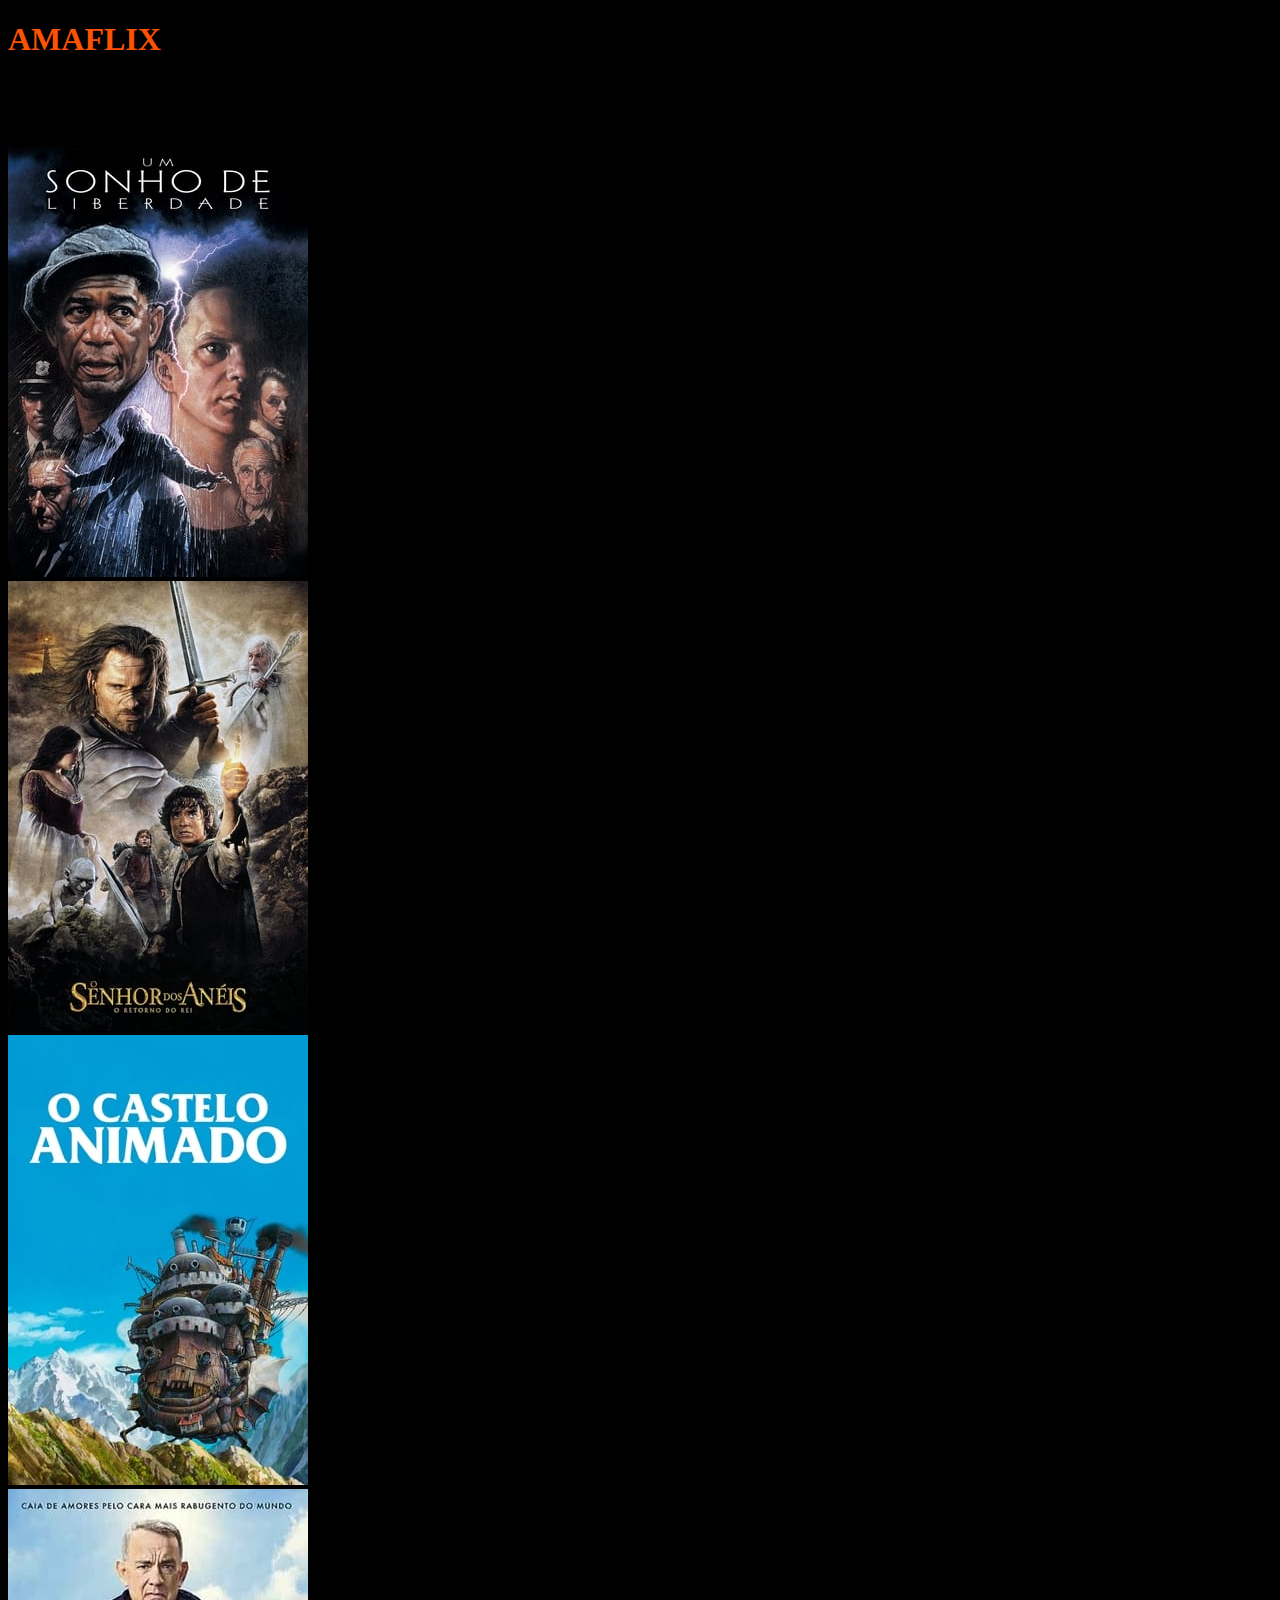
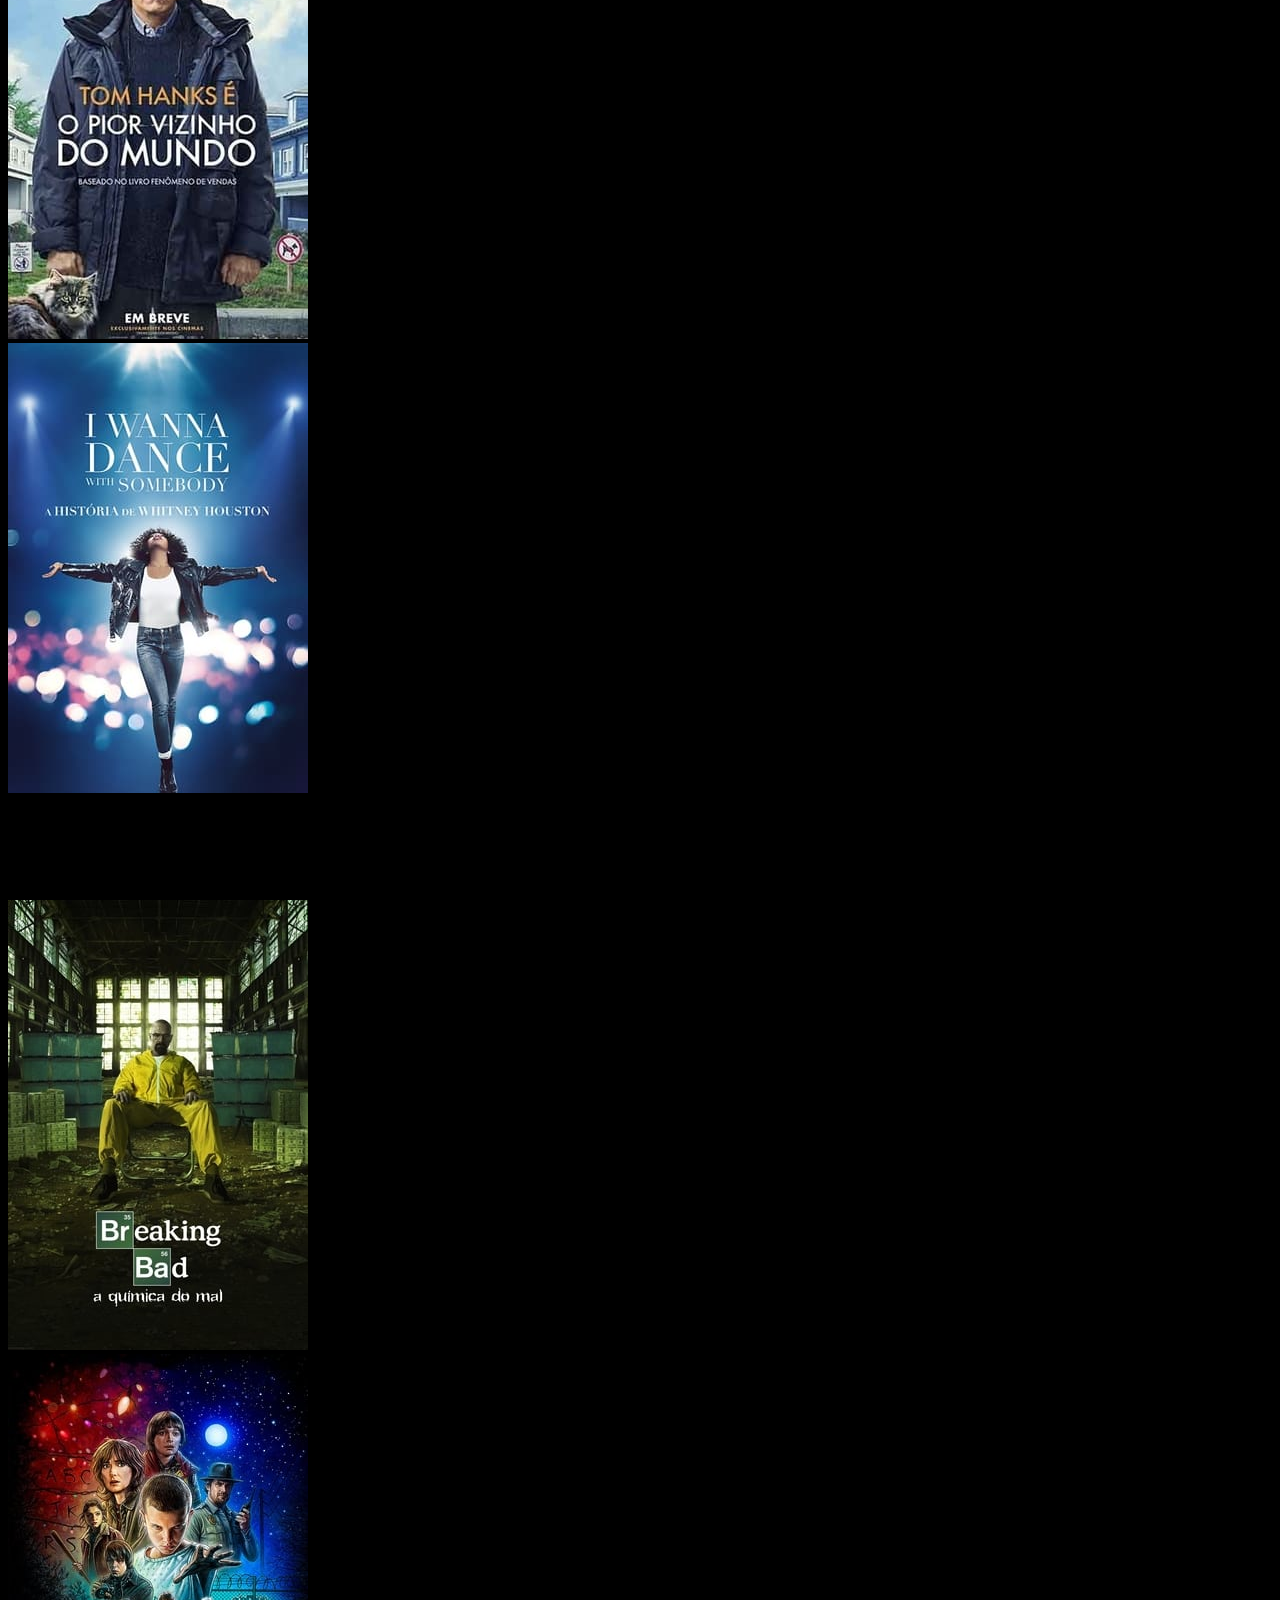
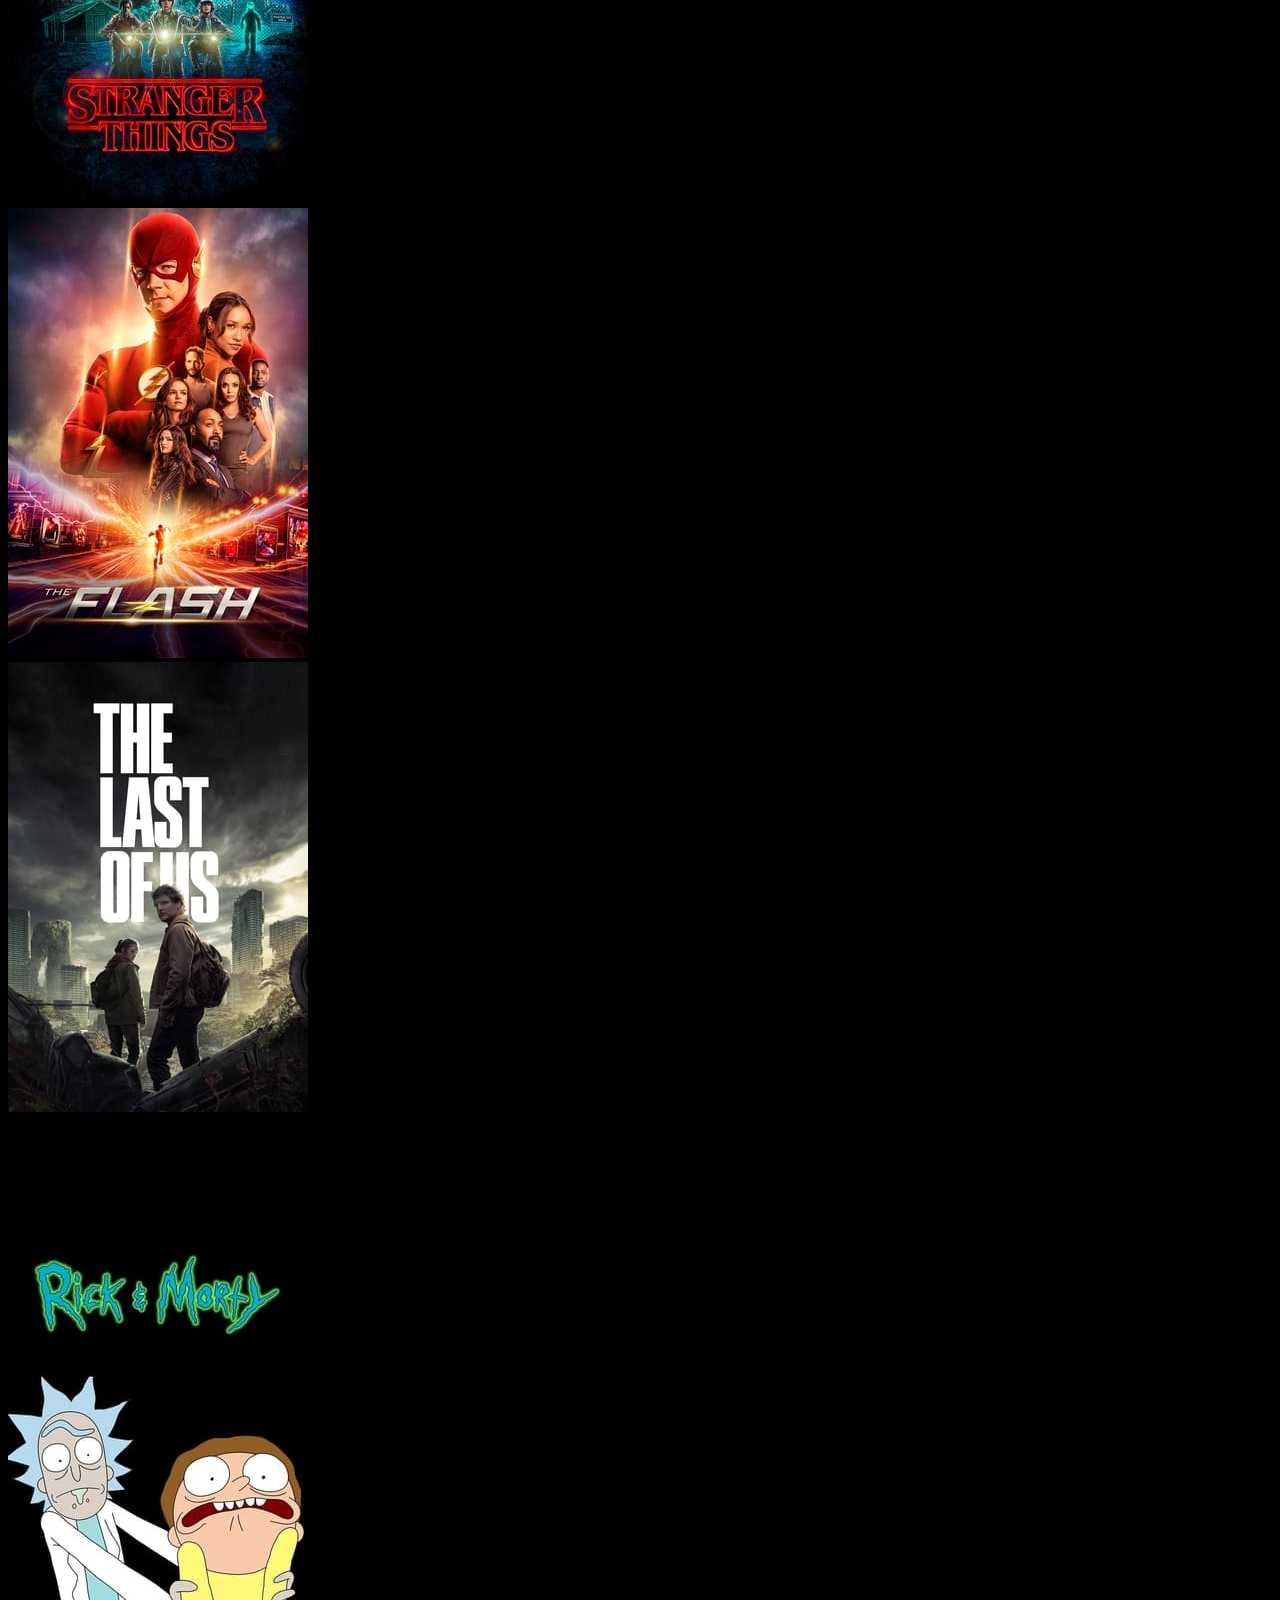
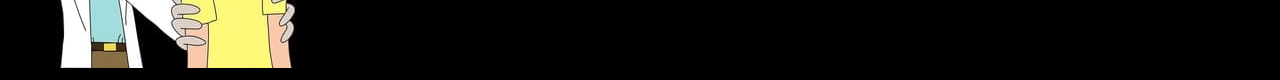
==== index.html @ 325dffdb "Começando a construção do site." ====
<!DOCTYPE html>
<html lang="pt-BR">
<head>
    <meta charset="UTF-8">
    <meta http-equiv="X-UA-Compatible" content="IE=edge">
    <meta name="viewport" content="width=device-width, initial-scale=1.0">
    <link href="https://cdn.jsdelivr.net/npm/bootstrap@5.3.0-alpha1/dist/css/bootstrap.min.css" rel="stylesheet" integrity="sha384-GLhlTQ8iRABdZLl6O3oVMWSktQOp6b7In1Zl3/Jr59b6EGGoI1aFkw7cmDA6j6gD" crossorigin="anonymous">
   <link rel="stylesheet" href="style.css">
    <title>Amaflix</title>
</head>
<body>

 <div class="none text-center">
    <h1>AMAFLIX</h1>
 </div>

 <div class="container bg-info">
    <h2>FILMES</h2>
 </div>

 <div class="container">
    <div class="row">
        <div class="col">
            <img src="imagem/umX3lBhHoTV7Lsci140Yr8VpXyN.jpg" class="img-fluid" alt="...">
        </div>
        <div class="col">
            <img src="imagem/izPNMzffsgZUvlbiYlPxjFr3TAa.jpg" class="img-fluid" alt="...">
        </div>
        <div class="col">
            <img src="imagem/1hTfaEWktMJPxCk5nZNtK7F86C9.jpg" class ="img-fluid" alt="...">
        </div>

        <div class="col">
            <img src="imagem/g2lZkaiP3OA3L3n0KU98wCQfsTe.jpg" class ="img-fluid" alt="...">
        </div>

        <div class="col">
            <img src="imagem/vkOVROMEixrM87hMtopn3JD92Uv.jpg" class ="img-fluid" alt="...">
        </div>

    </div>
 </div>
   
      <br><br>

    <div class="container bg-info">
         <h2>SÉRIES</h2>
 </div>
       
    
       <div class="container">

               <div class="row">
                <div class="col">
                    <img src="imagem/30erzlzIOtOK3k3T3BAl1GiVMP1.jpg" class="img-fluid" alt="...">
                </div>

                <div class="col">
                    <img src="imagem/oqkld2D0qcnSNRm15rYV2883JE3.jpg" class="img-fluid" alt="...">
                </div>  
                
                <div class="col">
                    <img src="imagem/rg8N7x27Ef6PvlIiioLStf9ZaIO.jpg" class="img-fluid" alt="...">
                </div> 

                <div class="col">
                    <img src="imagem/uKvVjHNqB5VmOrdxqAt2F7J78ED.jpg" class="img-fluid" alt="...">
                </div> 
        
       </div>


       <br><br>

       <div class="container bg-info">
            <h2>DESENHOS</h2>
    </div>
          
       
          <div class="container">
   
                  <div class="row">
                   <div class="col">
                       <img src="imagem/9OAC2sOt38Ni5NNu9tVXLcrAUyh.jpg" class="img-fluid" alt="...">
                   </div>
           
          </div>
</body>
</html>
---- style.css ----
body{background-color: black;
}
h1{
    color: #fc5203;
}
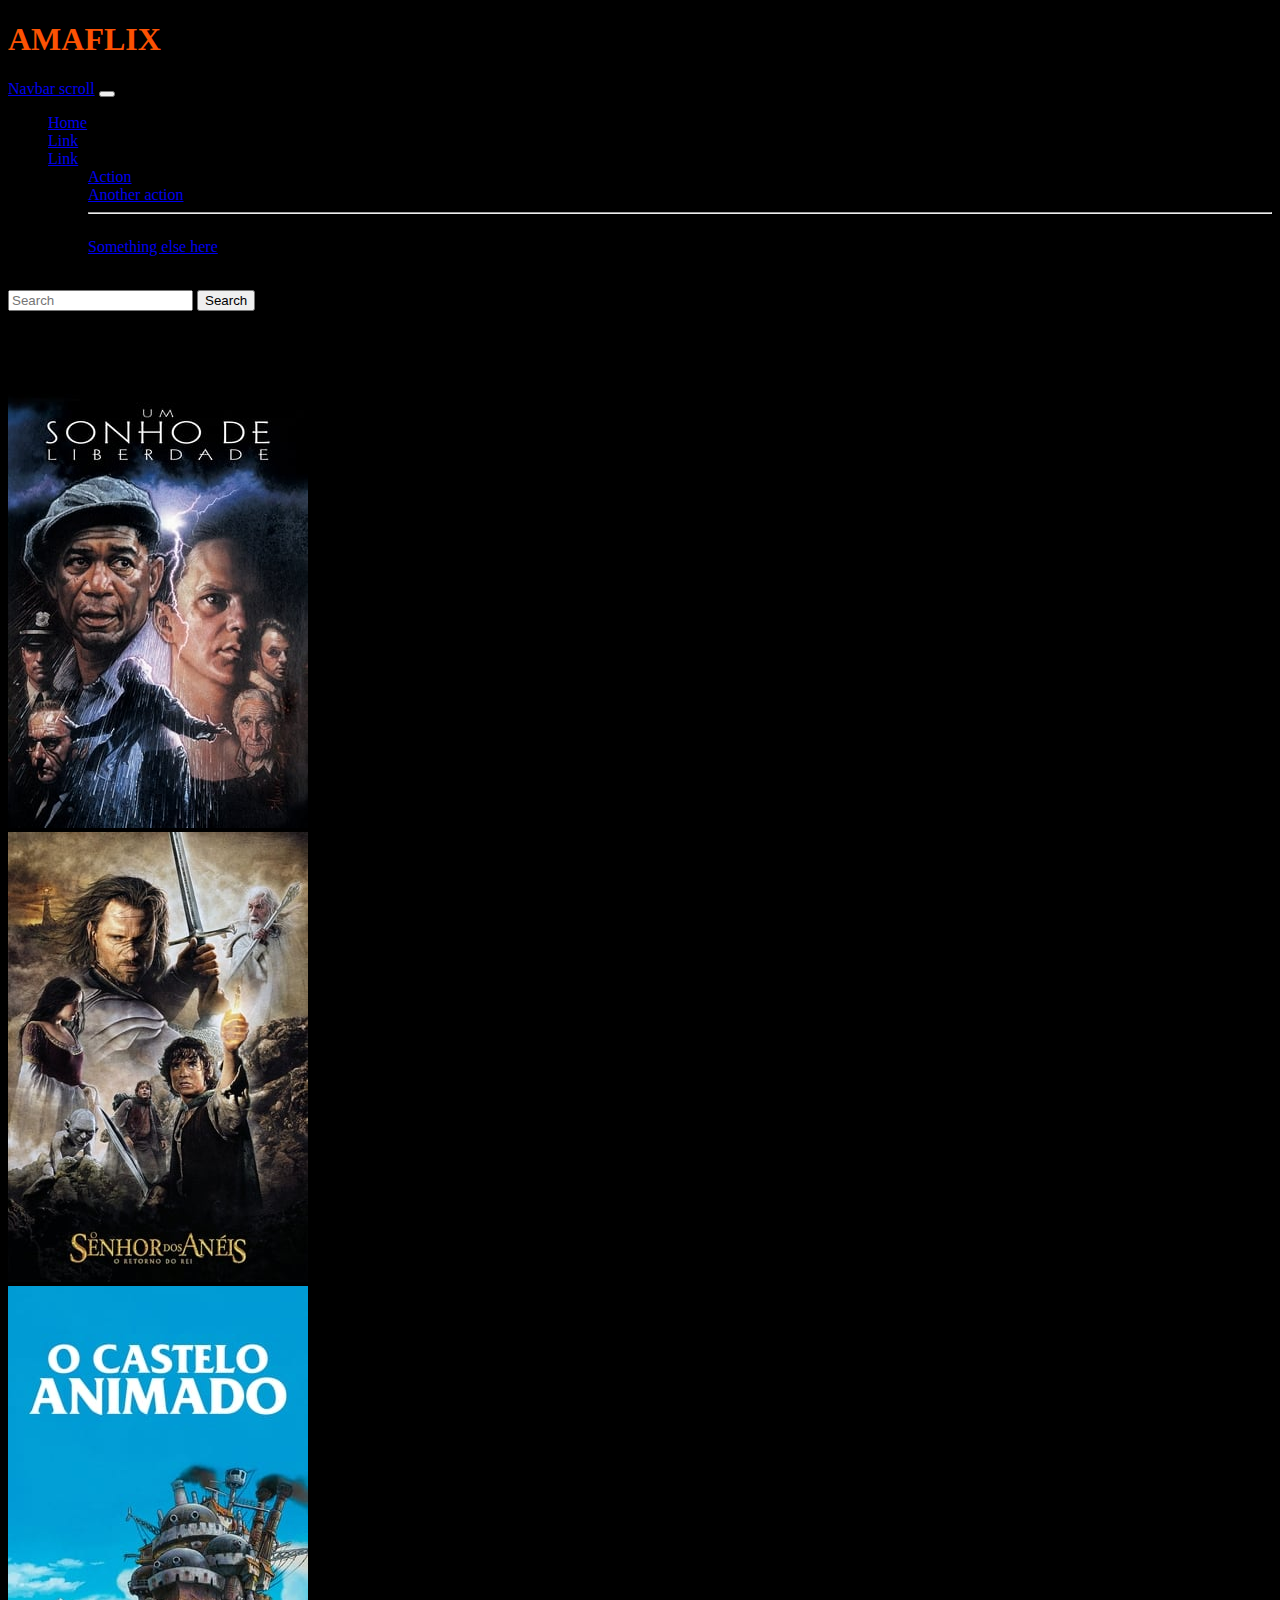
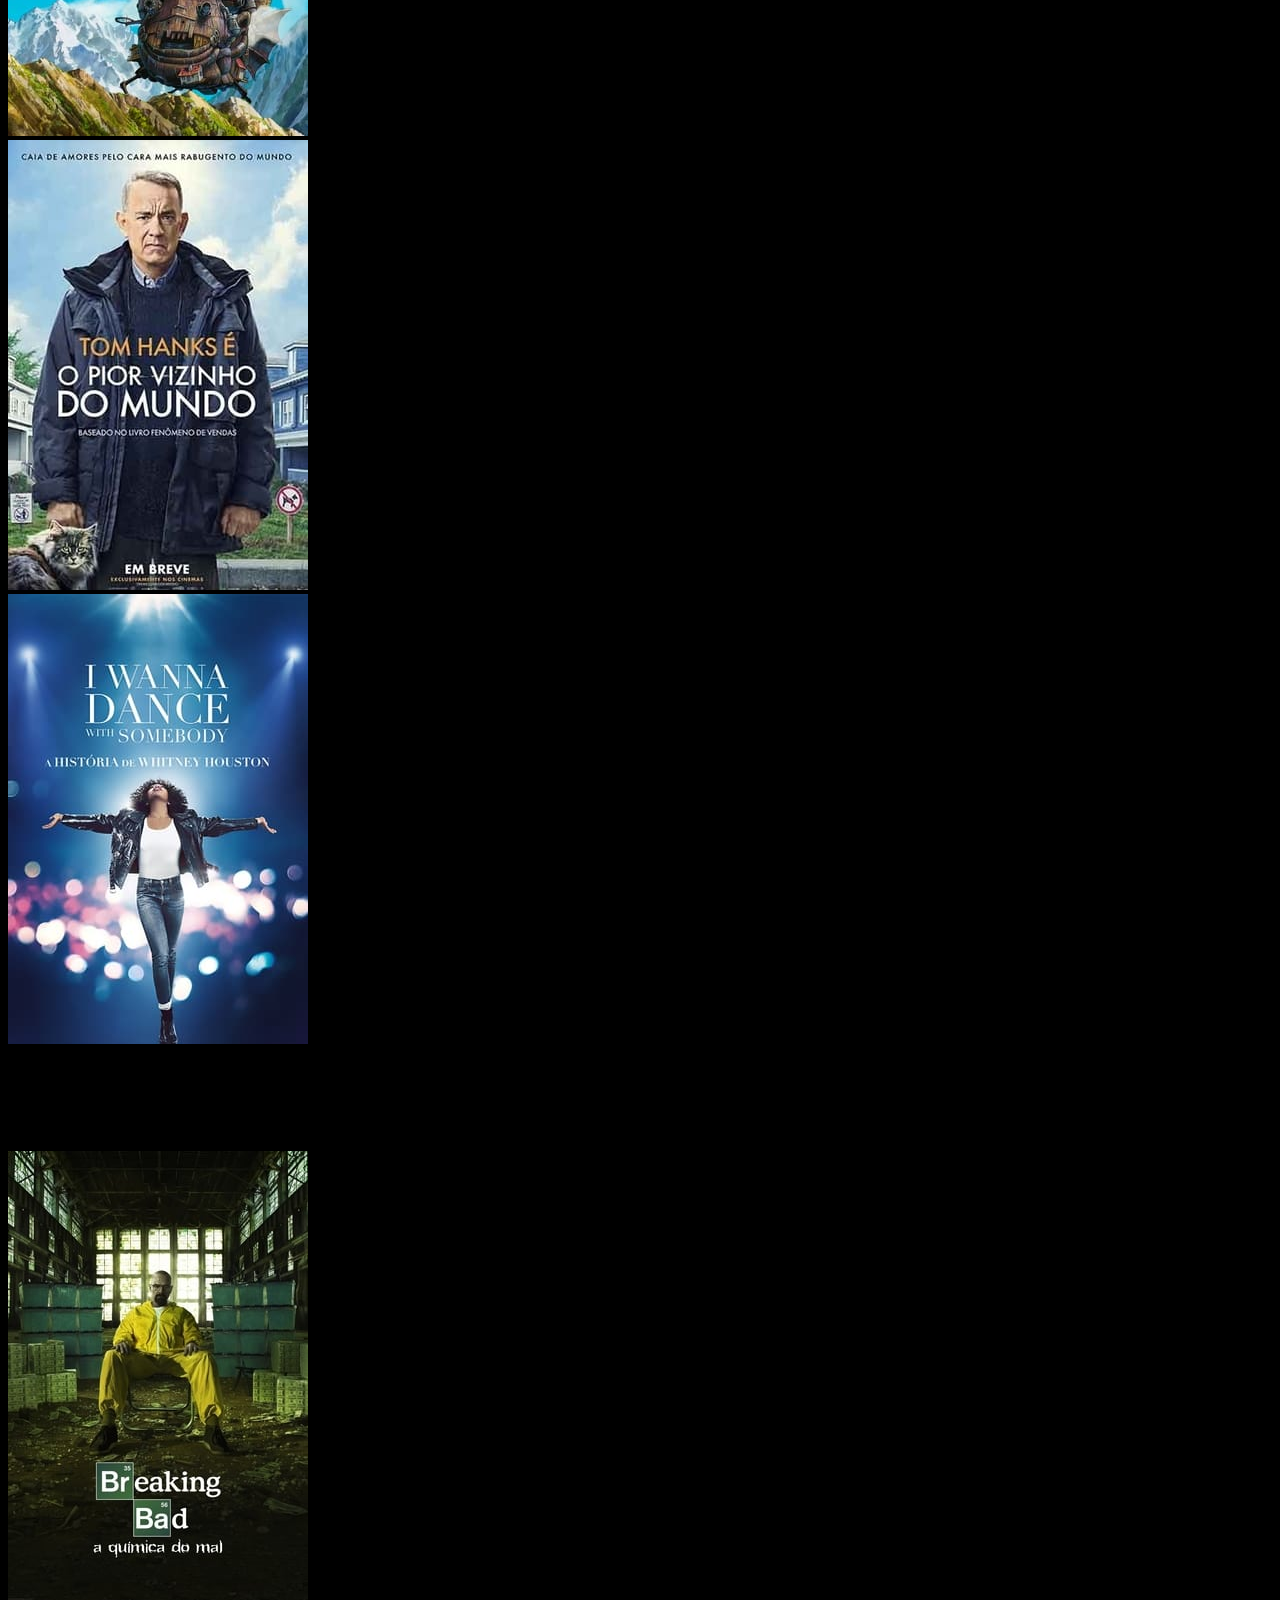
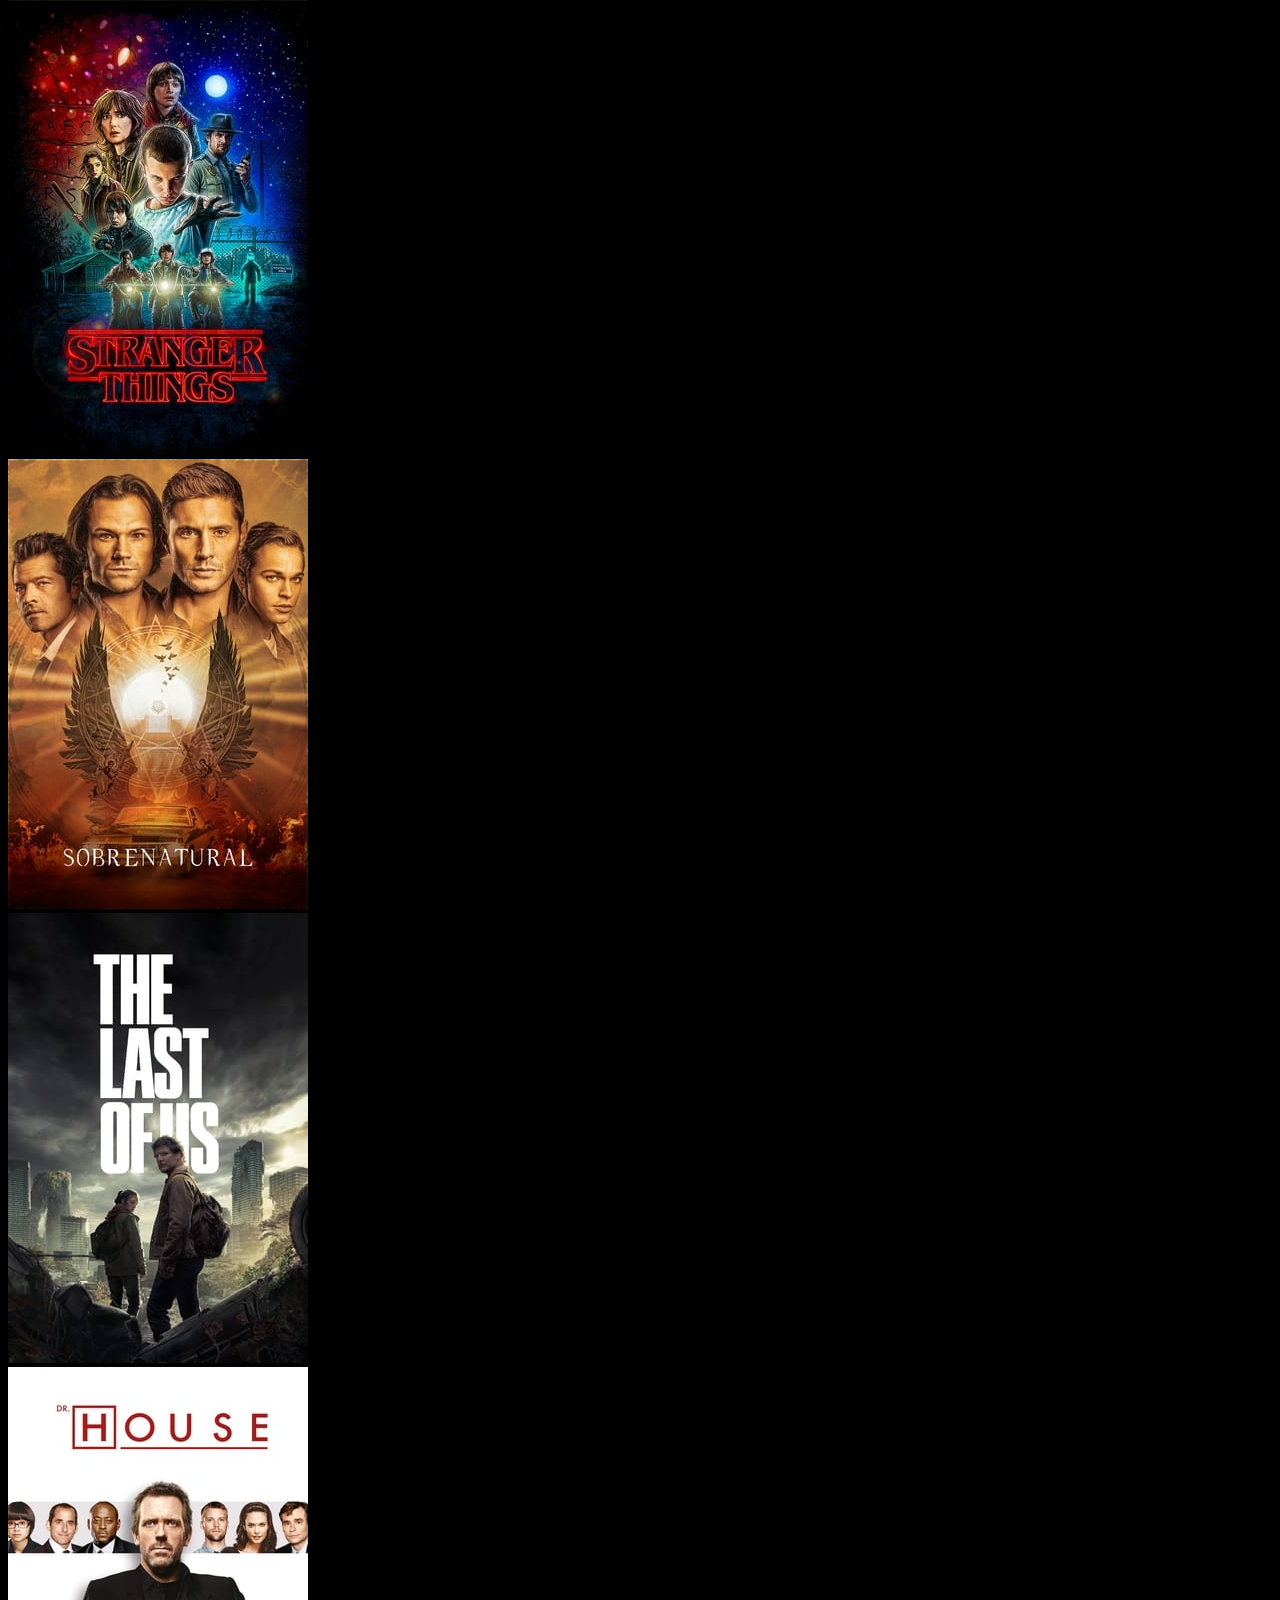
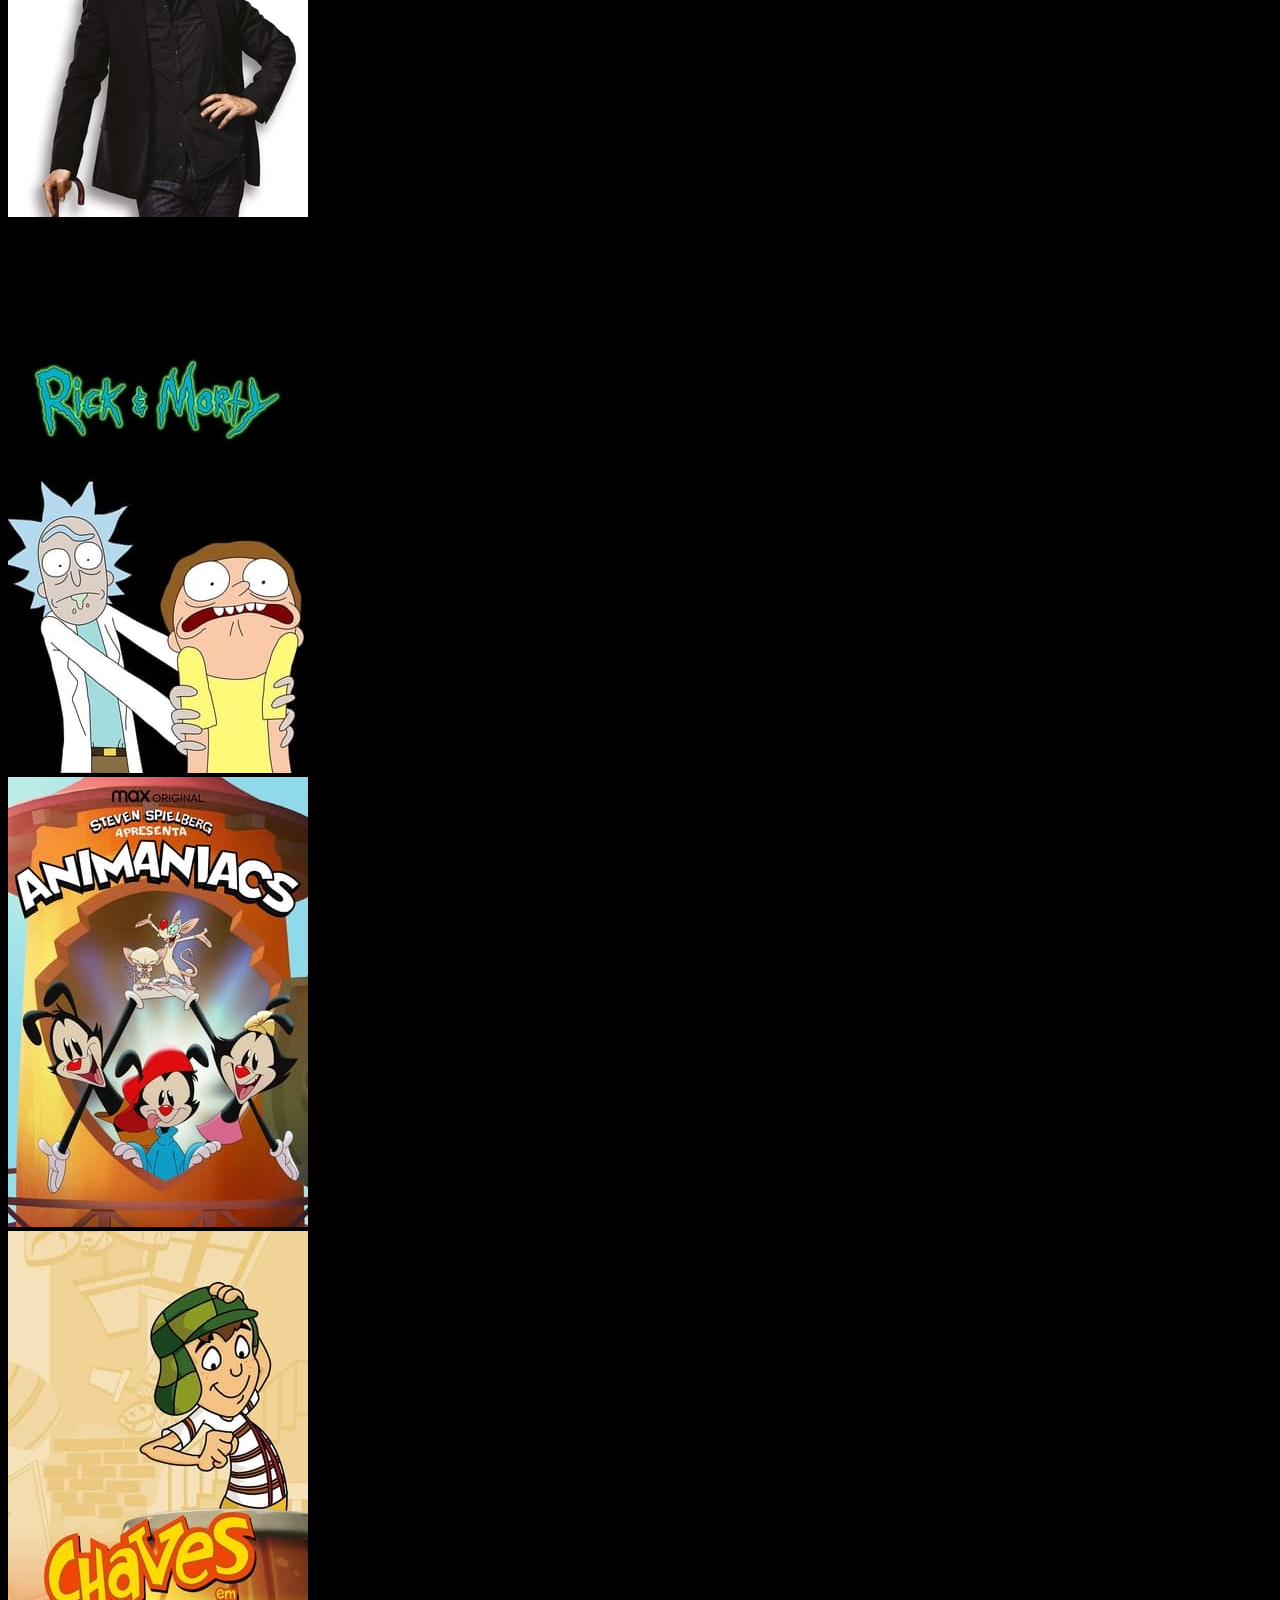
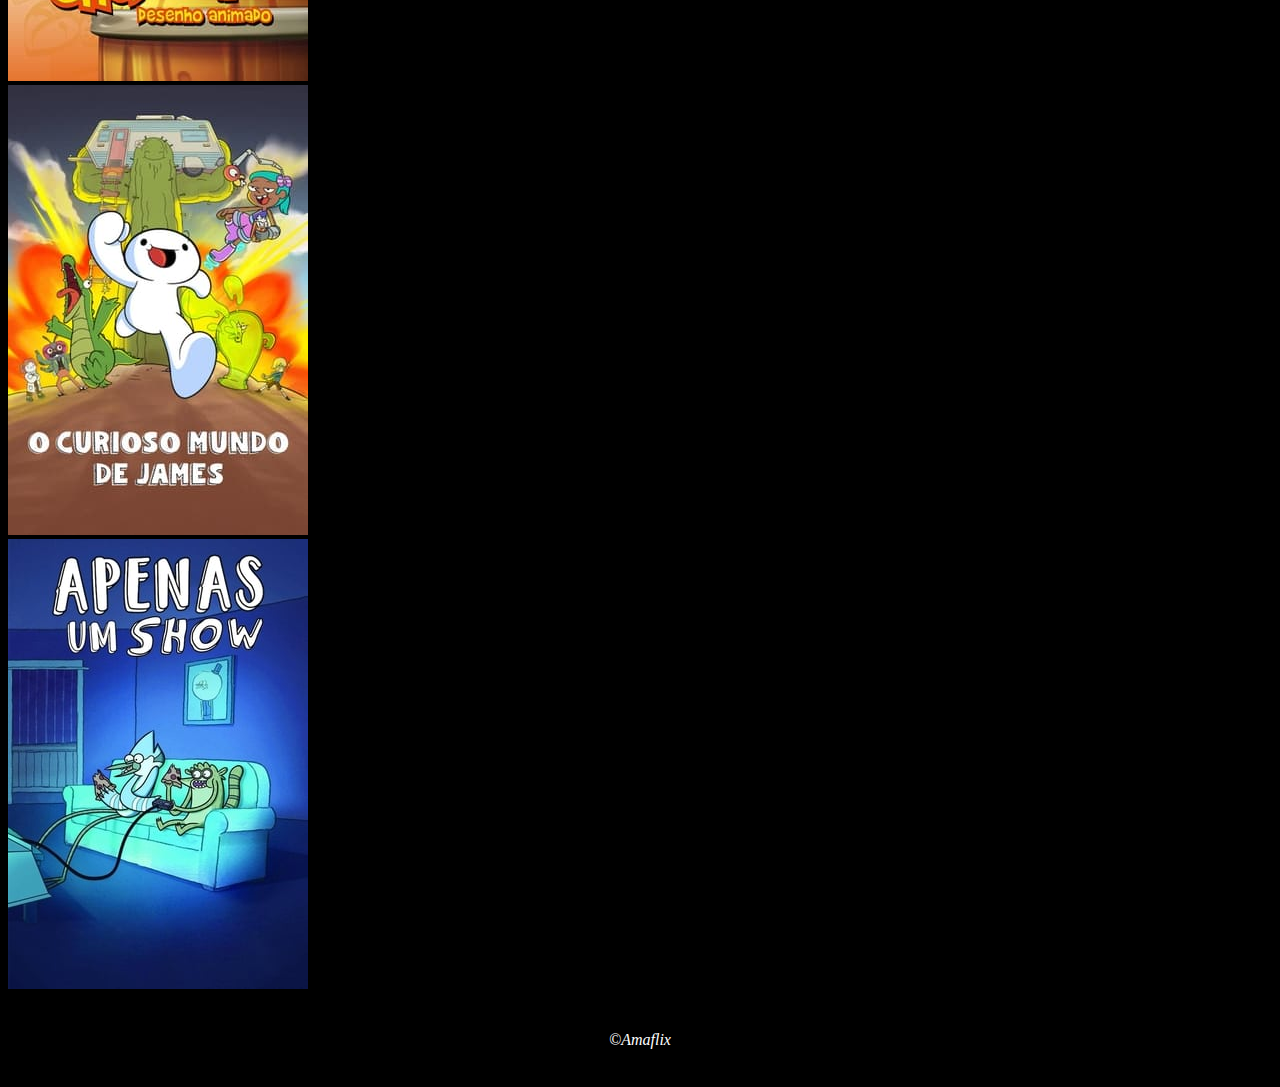
==== commit 35f50c46: "coloquei  as imagens" ====
--- a/index.html
+++ b/index.html
@@ -4,8 +4,10 @@
     <meta charset="UTF-8">
     <meta http-equiv="X-UA-Compatible" content="IE=edge">
     <meta name="viewport" content="width=device-width, initial-scale=1.0">
+    
+    <link rel="stylesheet" href="style.css">
     <link href="https://cdn.jsdelivr.net/npm/bootstrap@5.3.0-alpha1/dist/css/bootstrap.min.css" rel="stylesheet" integrity="sha384-GLhlTQ8iRABdZLl6O3oVMWSktQOp6b7In1Zl3/Jr59b6EGGoI1aFkw7cmDA6j6gD" crossorigin="anonymous">
-   <link rel="stylesheet" href="style.css">
+    <script src="https://cdn.jsdelivr.net/npm/bootstrap@5.3.0-alpha1/dist/js/bootstrap.bundle.min.js" integrity="sha384-w76AqPfDkMBDXo30jS1Sgez6pr3x5MlQ1ZAGC+nuZB+EYdgRZgiwxhTBTkF7CXvN" crossorigin="anonymous"></script>
     <title>Amaflix</title>
 </head>
 <body>
@@ -13,6 +15,43 @@
  <div class="none text-center">
     <h1>AMAFLIX</h1>
  </div>
+
+ <nav class="navbar navbar-expand-lg navbar-light bg-warning">
+    <div class="container-fluid">
+      <a class="navbar-brand" href="#">Navbar scroll</a>
+      <button class="navbar-toggler" type="button" data-bs-toggle="collapse" data-bs-target="#navbarScroll" aria-controls="navbarScroll" aria-expanded="false" aria-label="Toggle navigation">
+        <span class="navbar-toggler-icon"></span>
+      </button>
+      <div class="collapse navbar-collapse" id="navbarScroll">
+        <ul class="navbar-nav me-auto my-2 my-lg-0 navbar-nav-scroll" style="--bs-scroll-height: 100px;">
+          <li class="nav-item">
+            <a class="nav-link active" aria-current="page" href="#">Home</a>
+          </li>
+          <li class="nav-item">
+            <a class="nav-link" href="#">Link</a>
+          </li>
+          <li class="nav-item dropdown">
+            <a class="nav-link dropdown-toggle" href="#" role="button" data-bs-toggle="dropdown" aria-expanded="false">
+              Link
+            </a>
+            <ul class="dropdown-menu">
+              <li><a class="dropdown-item" href="#">Action</a></li>
+              <li><a class="dropdown-item" href="#">Another action</a></li>
+              <li><hr class="dropdown-divider"></li>
+              <li><a class="dropdown-item" href="#">Something else here</a></li>
+            </ul>
+          </li>
+          <li class="nav-item">
+            <a class="nav-link disabled">Link</a>
+          </li>
+        </ul>
+        <form class="d-flex" role="search">
+          <input class="form-control me-2" type="search" placeholder="Search" aria-label="Search">
+          <button class="btn btn-outline-success" type="submit">Search</button>
+        </form>
+      </div>
+    </div>
+  </nav>
 
  <div class="container bg-info">
     <h2>FILMES</h2>
@@ -60,13 +99,17 @@
                 </div>  
                 
                 <div class="col">
-                    <img src="imagem/rg8N7x27Ef6PvlIiioLStf9ZaIO.jpg" class="img-fluid" alt="...">
+                    <img src="imagem/ovFzkkKknAo2SbM2DfOabxRvzmy.jpg" class="img-fluid" alt="...">
                 </div> 
 
                 <div class="col">
                     <img src="imagem/uKvVjHNqB5VmOrdxqAt2F7J78ED.jpg" class="img-fluid" alt="...">
                 </div> 
-        
+
+                <div class="col">
+                    <img src="imagem/lW7MvZ4m49IUj2UrUu4z0xVVl81.jpg" class="img-fluid" alt="...">
+                </div> 
+              
        </div>
 
 
@@ -83,7 +126,32 @@
                    <div class="col">
                        <img src="imagem/9OAC2sOt38Ni5NNu9tVXLcrAUyh.jpg" class="img-fluid" alt="...">
                    </div>
+
+                   <div class="col">
+                    <img src="imagem/hGvcXuWEPJzQWgKTddkv91iEI2x.jpg" class="img-fluid" alt="...">
+                </div>
+
+                <div class="col">
+                  <img src="imagem/gIApIbyHEb3UcoxbHtbgqtXbHbq.jpg" class="img-fluid" alt="...">
+              </div>
+
+              <div class="col">
+                <img src="imagem/6i1QJrkQhK955Kk1uk5KxwCCjJS.jpg" class="img-fluid" alt="...">
+            </div>
+
+            <div class="col">
+              <img src="imagem/sTvXT5aXXD6S8QWqnbDnkMX1DCD.jpg" class="img-fluid" alt="...">
+          </div>
            
           </div>
+
+          <footer>
+            <p>&copy;Amaflix</p>
+        </footer>
+         <script src="https://cdn.jsdelivr.net/npm/@popperjs/core@2.11.6/dist/umd/popper.min.js" integrity="sha384-oBqDVmMz9ATKxIep9tiCxS/Z9fNfEXiDAYTujMAeBAsjFuCZSmKbSSUnQlmh/jp3" crossorigin="anonymous"></script>
+<script src="https://cdn.jsdelivr.net/npm/bootstrap@5.3.0-alpha1/dist/js/bootstrap.min.js" integrity="sha384-mQ93GR66B00ZXjt0YO5KlohRA5SY2XofN4zfuZxLkoj1gXtW8ANNCe9d5Y3eG5eD" crossorigin="anonymous"></script>
+       
+          <script src="min.js"></script>
 </body>
+
 </html>--- a/style.css
+++ b/style.css
@@ -1,5 +1,14 @@
-body{background-color: black;
+body{
+    background-color: black;
 }
+
 h1{
     color: #fc5203;
 }
+
+footer{
+    color: white;
+    text-align: center;
+    font-style: italic;
+    margin: 3%;
+}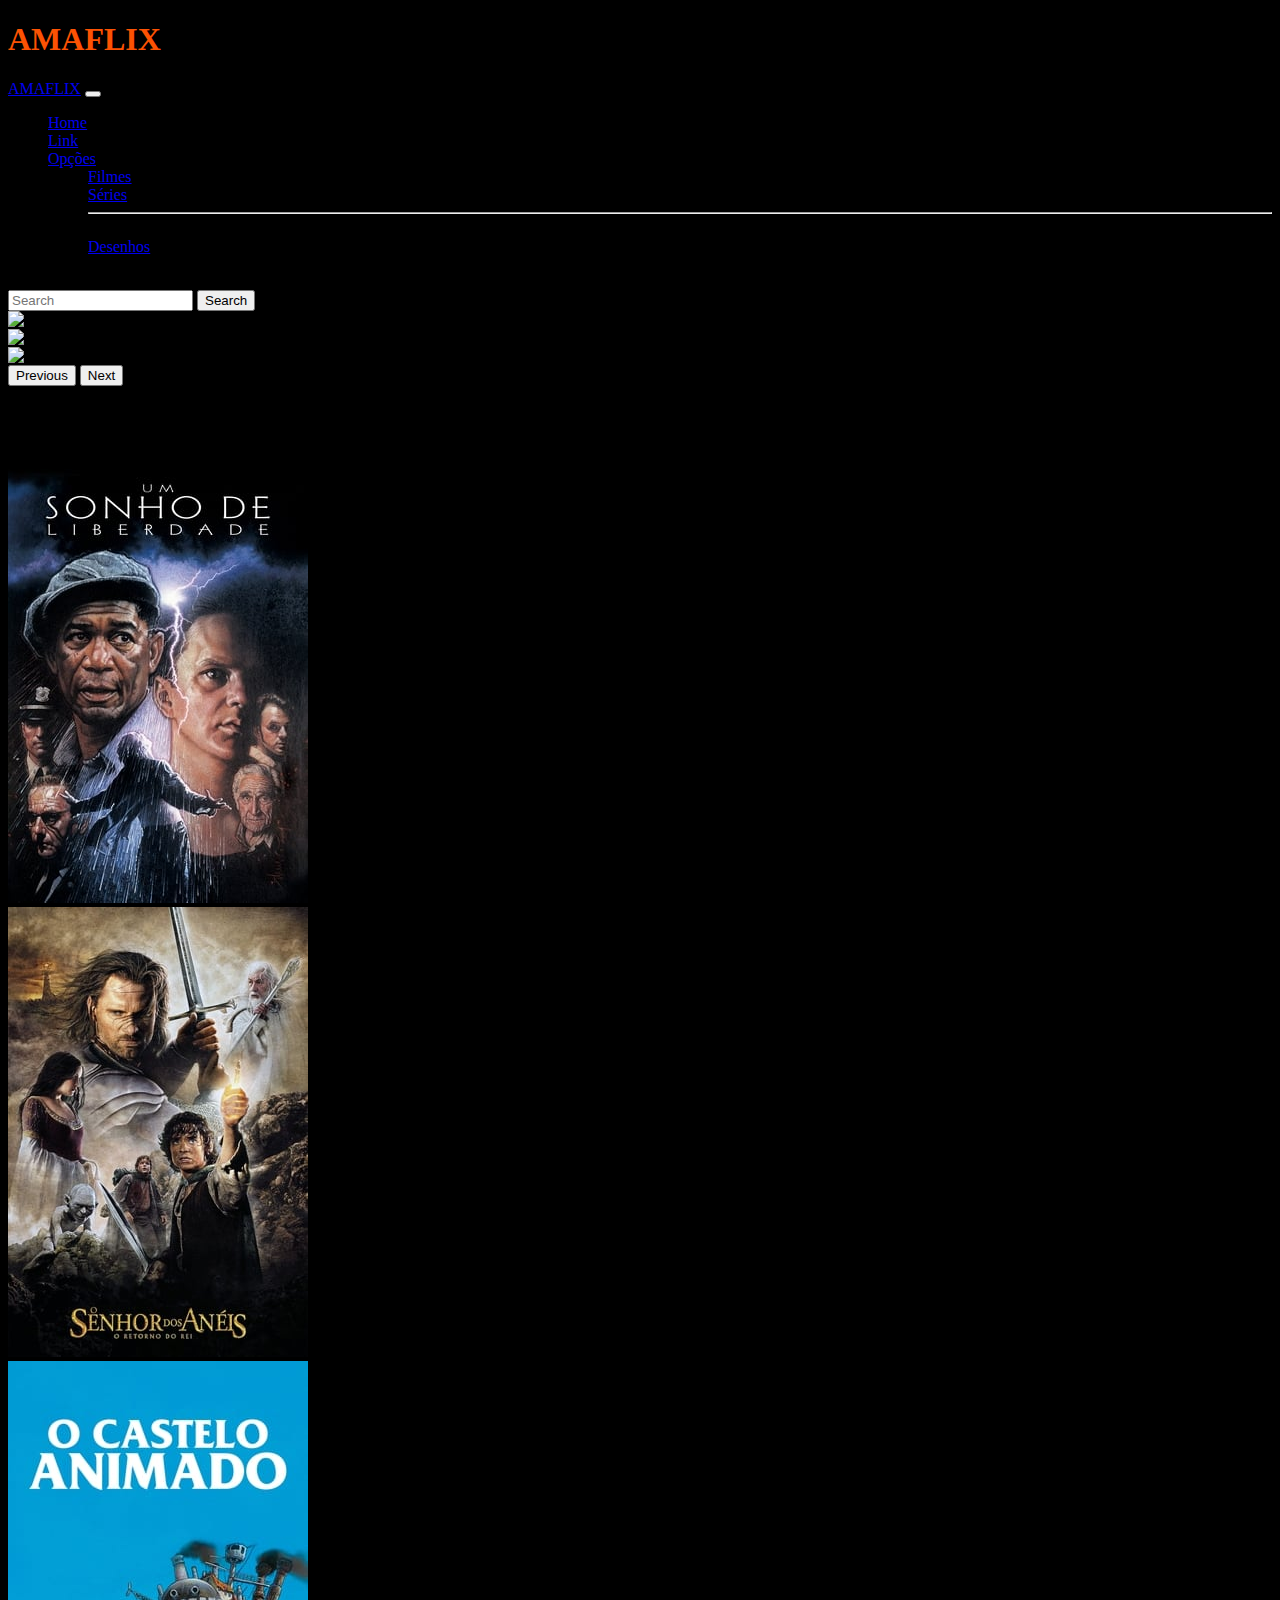
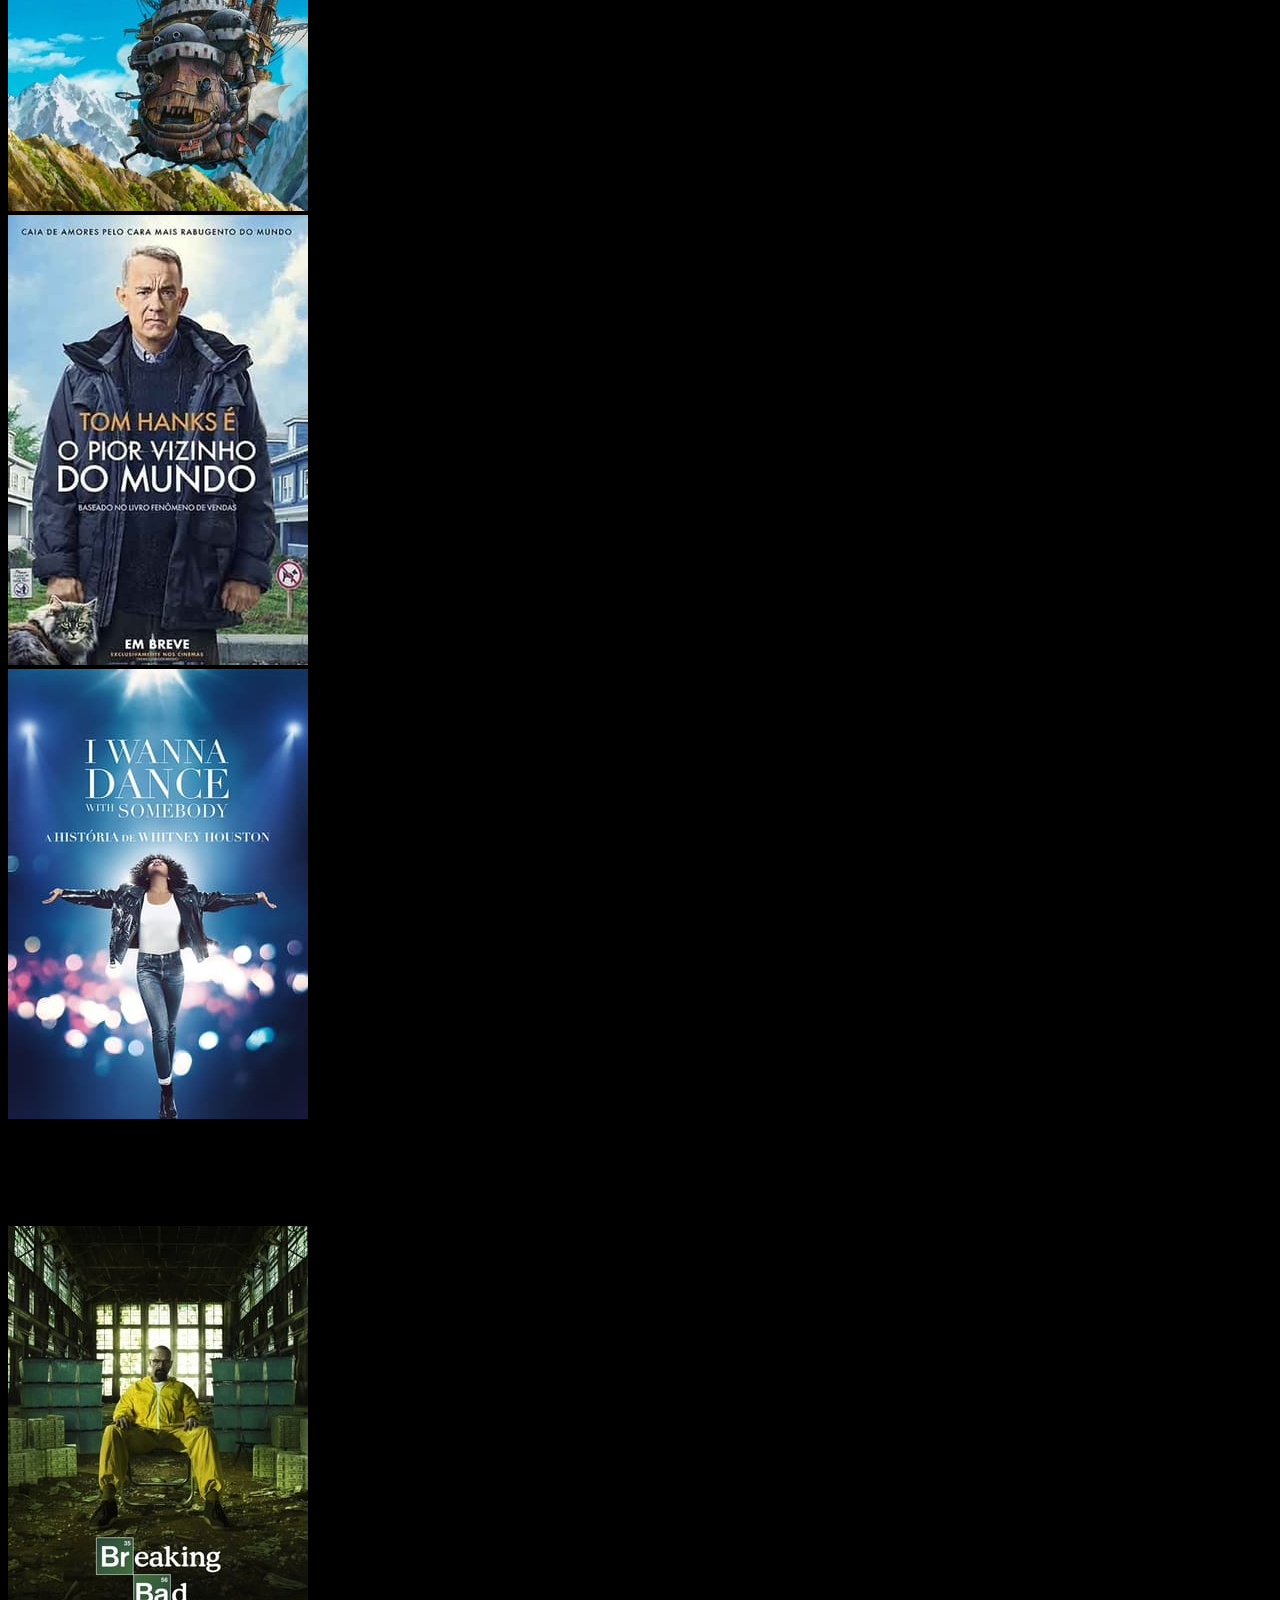
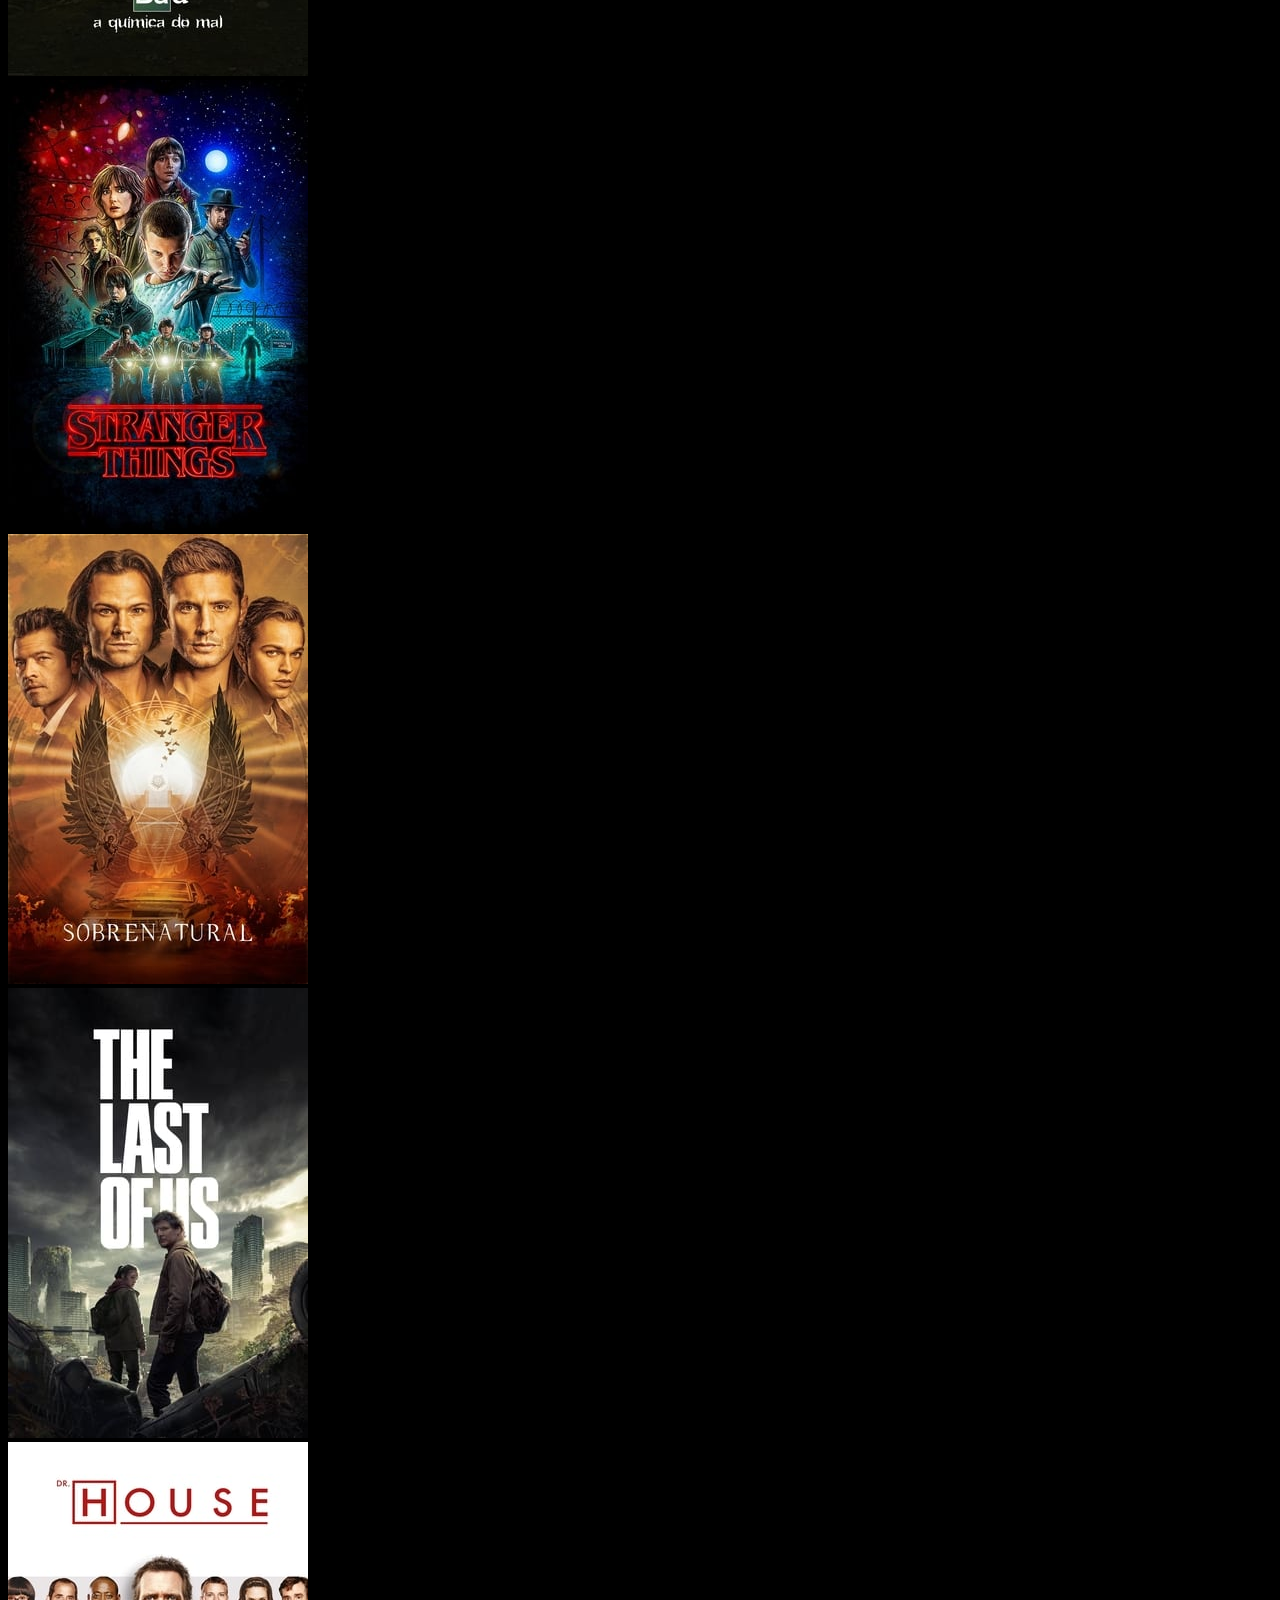
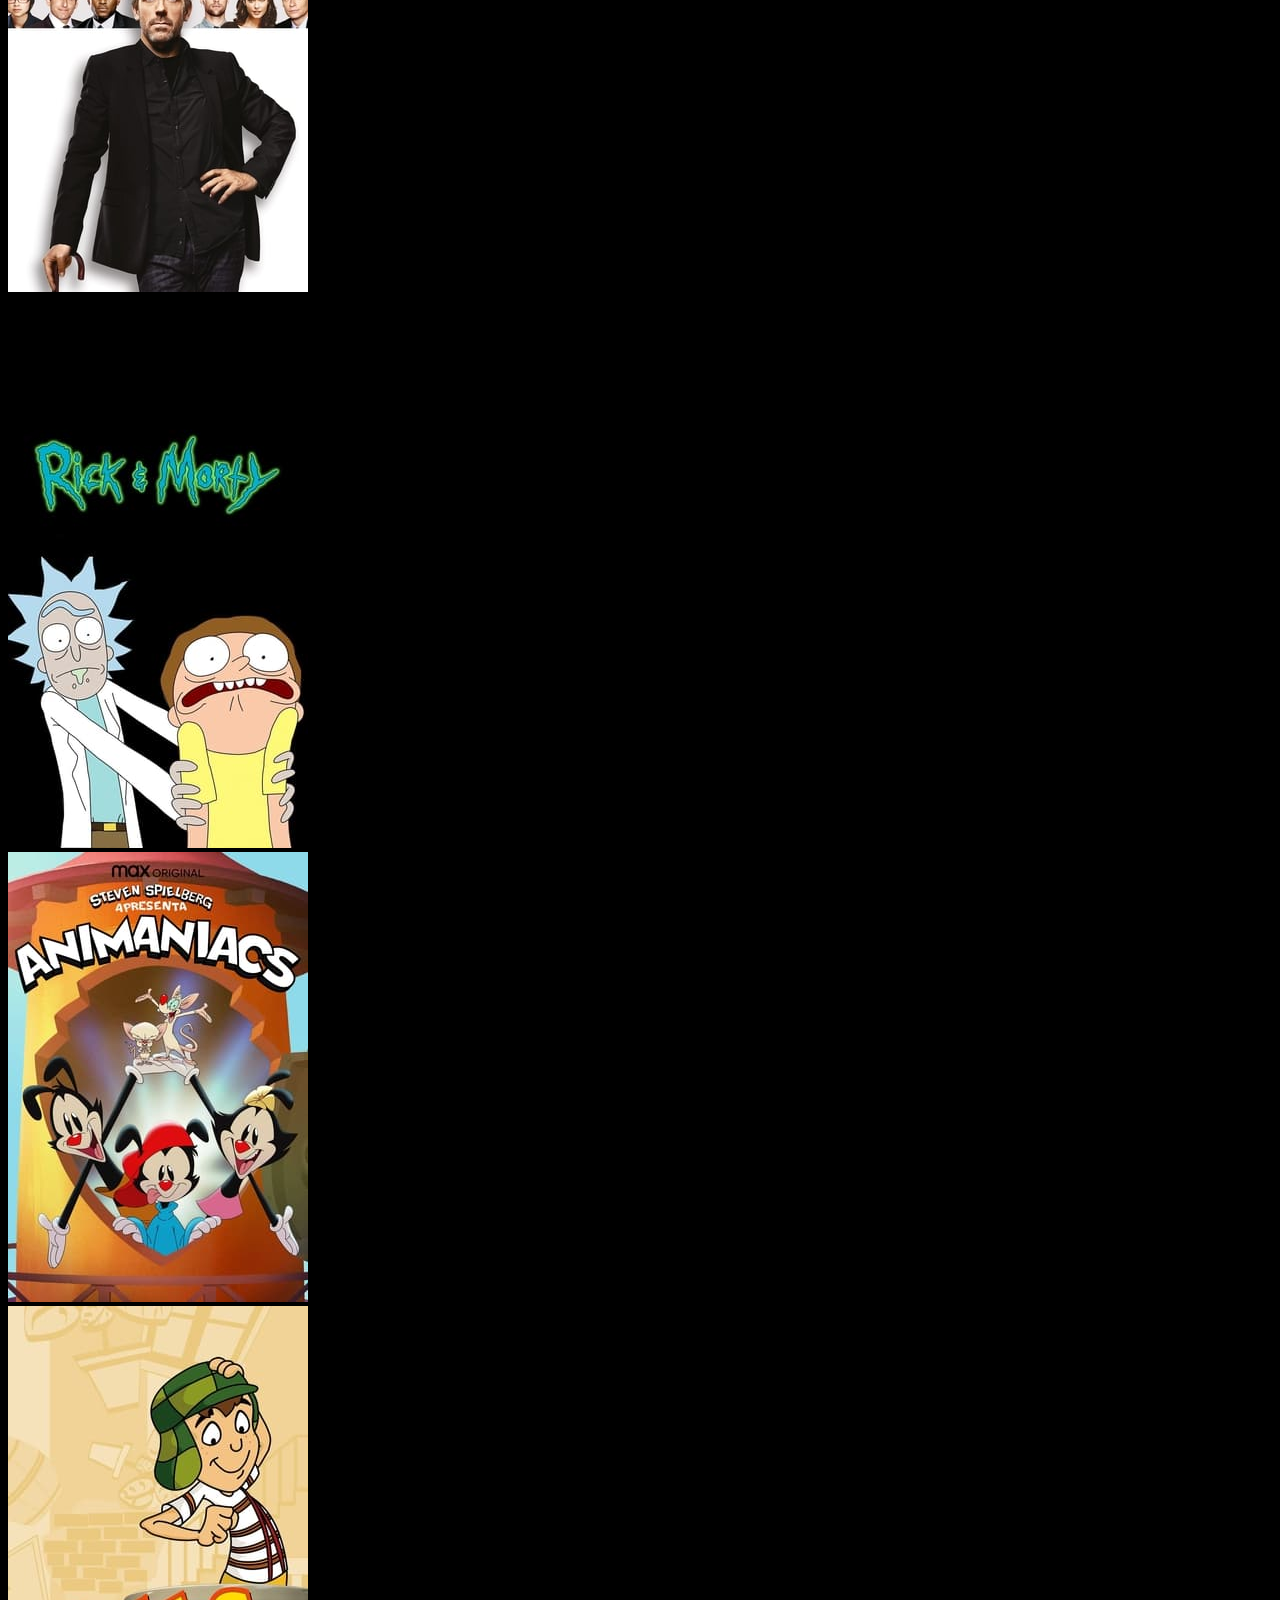
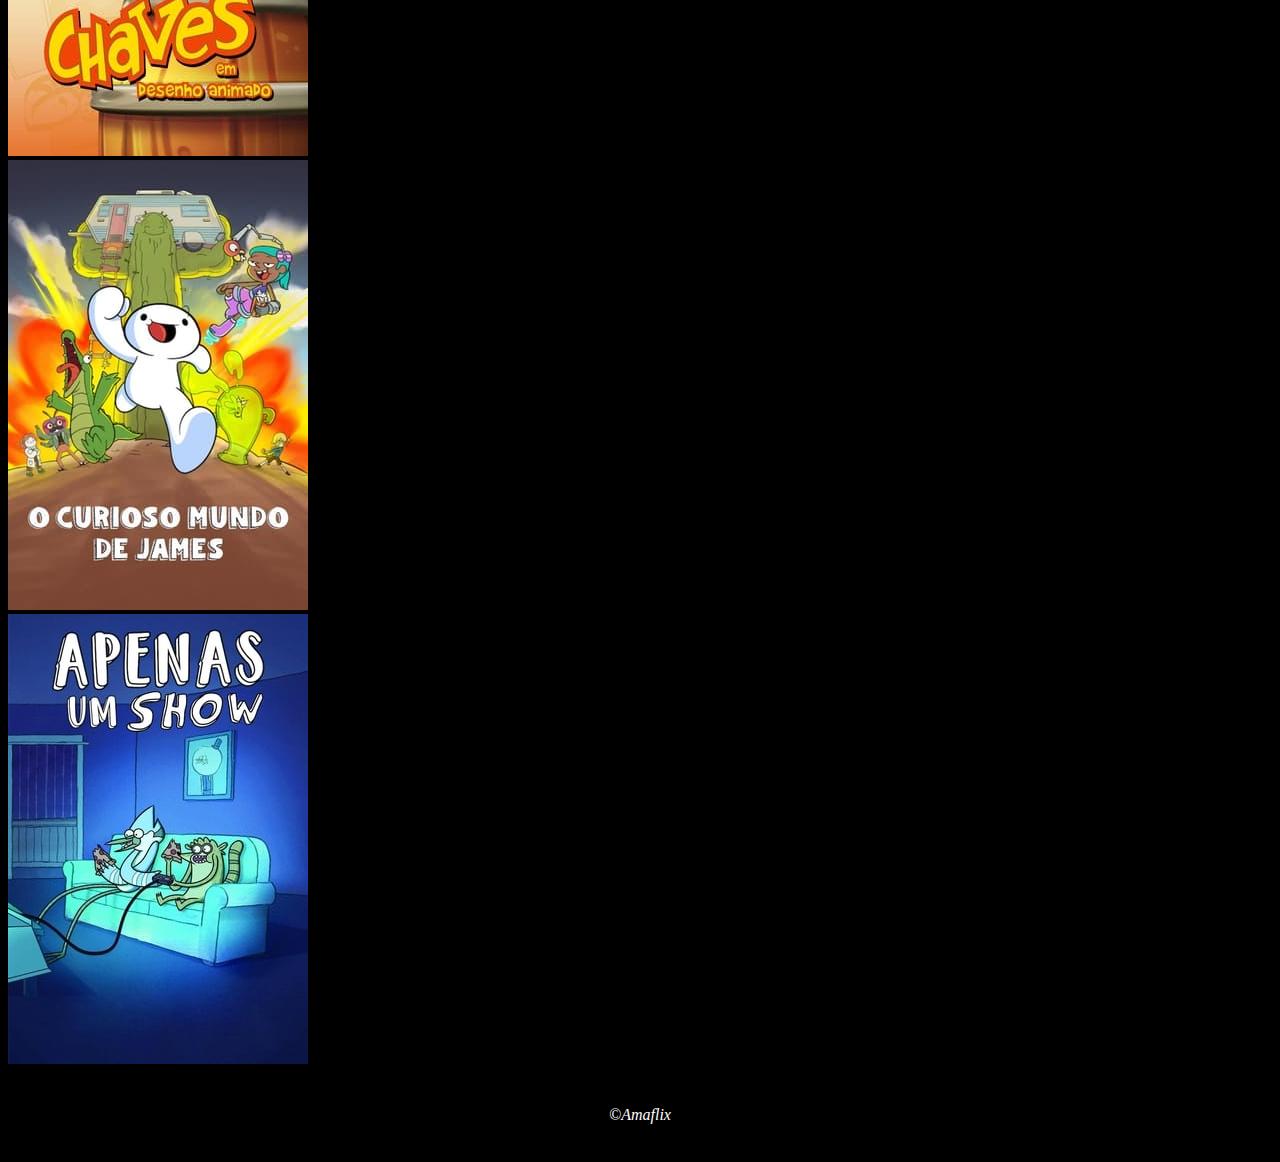
==== commit 69ee67c8: "Inserindo o código- carousel" ====
--- a/index.html
+++ b/index.html
@@ -4,11 +4,13 @@
     <meta charset="UTF-8">
     <meta http-equiv="X-UA-Compatible" content="IE=edge">
     <meta name="viewport" content="width=device-width, initial-scale=1.0">
+
     
-    <link rel="stylesheet" href="style.css">
     <link href="https://cdn.jsdelivr.net/npm/bootstrap@5.3.0-alpha1/dist/css/bootstrap.min.css" rel="stylesheet" integrity="sha384-GLhlTQ8iRABdZLl6O3oVMWSktQOp6b7In1Zl3/Jr59b6EGGoI1aFkw7cmDA6j6gD" crossorigin="anonymous">
     <script src="https://cdn.jsdelivr.net/npm/bootstrap@5.3.0-alpha1/dist/js/bootstrap.bundle.min.js" integrity="sha384-w76AqPfDkMBDXo30jS1Sgez6pr3x5MlQ1ZAGC+nuZB+EYdgRZgiwxhTBTkF7CXvN" crossorigin="anonymous"></script>
-    <title>Amaflix</title>
+    <link rel="stylesheet" href="style.css">
+   <title>Amaflix</title>
+    
 </head>
 <body>
 
@@ -18,7 +20,7 @@
 
  <nav class="navbar navbar-expand-lg navbar-light bg-warning">
     <div class="container-fluid">
-      <a class="navbar-brand" href="#">Navbar scroll</a>
+      <a class="navbar-brand" href="#">AMAFLIX</a>
       <button class="navbar-toggler" type="button" data-bs-toggle="collapse" data-bs-target="#navbarScroll" aria-controls="navbarScroll" aria-expanded="false" aria-label="Toggle navigation">
         <span class="navbar-toggler-icon"></span>
       </button>
@@ -32,13 +34,13 @@
           </li>
           <li class="nav-item dropdown">
             <a class="nav-link dropdown-toggle" href="#" role="button" data-bs-toggle="dropdown" aria-expanded="false">
-              Link
+              Opções
             </a>
             <ul class="dropdown-menu">
-              <li><a class="dropdown-item" href="#">Action</a></li>
-              <li><a class="dropdown-item" href="#">Another action</a></li>
+              <li><a class="dropdown-item" href="#">Filmes</a></li>
+              <li><a class="dropdown-item" href="#">Séries</a></li>
               <li><hr class="dropdown-divider"></li>
-              <li><a class="dropdown-item" href="#">Something else here</a></li>
+              <li><a class="dropdown-item" href="#">Desenhos</a></li>
             </ul>
           </li>
           <li class="nav-item">
@@ -53,7 +55,29 @@
     </div>
   </nav>
 
- <div class="container bg-info">
+  <div id="carouselExampleAutoplaying" class="carousel slide" data-bs-ride="carousel">
+    <div class="carousel-inner">
+      <div class="carousel-item active">
+        <img src="" class="d-block w-100" alt="...">
+      </div>
+      <div class="carousel-item">
+        <img src="" class="d-block w-100" alt="...">
+      </div>
+      <div class="carousel-item">
+        <img src="..." class="d-block w-100" alt="...">
+      </div>
+    </div>
+    <button class="carousel-control-prev" type="button" data-bs-target="#carouselExampleAutoplaying" data-bs-slide="prev">
+      <span class="carousel-control-prev-icon" aria-hidden="true"></span>
+      <span class="visually-hidden">Previous</span>
+    </button>
+    <button class="carousel-control-next" type="button" data-bs-target="#carouselExampleAutoplaying" data-bs-slide="next">
+      <span class="carousel-control-next-icon" aria-hidden="true"></span>
+      <span class="visually-hidden">Next</span>
+    </button>
+  </div>
+
+ <div class="container text-light">
     <h2>FILMES</h2>
  </div>
 
@@ -82,7 +106,7 @@
    
       <br><br>
 
-    <div class="container bg-info">
+    <div class="container text-light">
          <h2>SÉRIES</h2>
  </div>
        
@@ -115,7 +139,7 @@
 
        <br><br>
 
-       <div class="container bg-info">
+       <div class="container text-light">
             <h2>DESENHOS</h2>
     </div>
           
@@ -148,10 +172,6 @@
           <footer>
             <p>&copy;Amaflix</p>
         </footer>
-         <script src="https://cdn.jsdelivr.net/npm/@popperjs/core@2.11.6/dist/umd/popper.min.js" integrity="sha384-oBqDVmMz9ATKxIep9tiCxS/Z9fNfEXiDAYTujMAeBAsjFuCZSmKbSSUnQlmh/jp3" crossorigin="anonymous"></script>
-<script src="https://cdn.jsdelivr.net/npm/bootstrap@5.3.0-alpha1/dist/js/bootstrap.min.js" integrity="sha384-mQ93GR66B00ZXjt0YO5KlohRA5SY2XofN4zfuZxLkoj1gXtW8ANNCe9d5Y3eG5eD" crossorigin="anonymous"></script>
-       
-          <script src="min.js"></script>
+         
 </body>
-
 </html>--- a/style.css
+++ b/style.css
@@ -1,5 +1,6 @@
 body{
     background-color: black;
+    
 }
 
 h1{
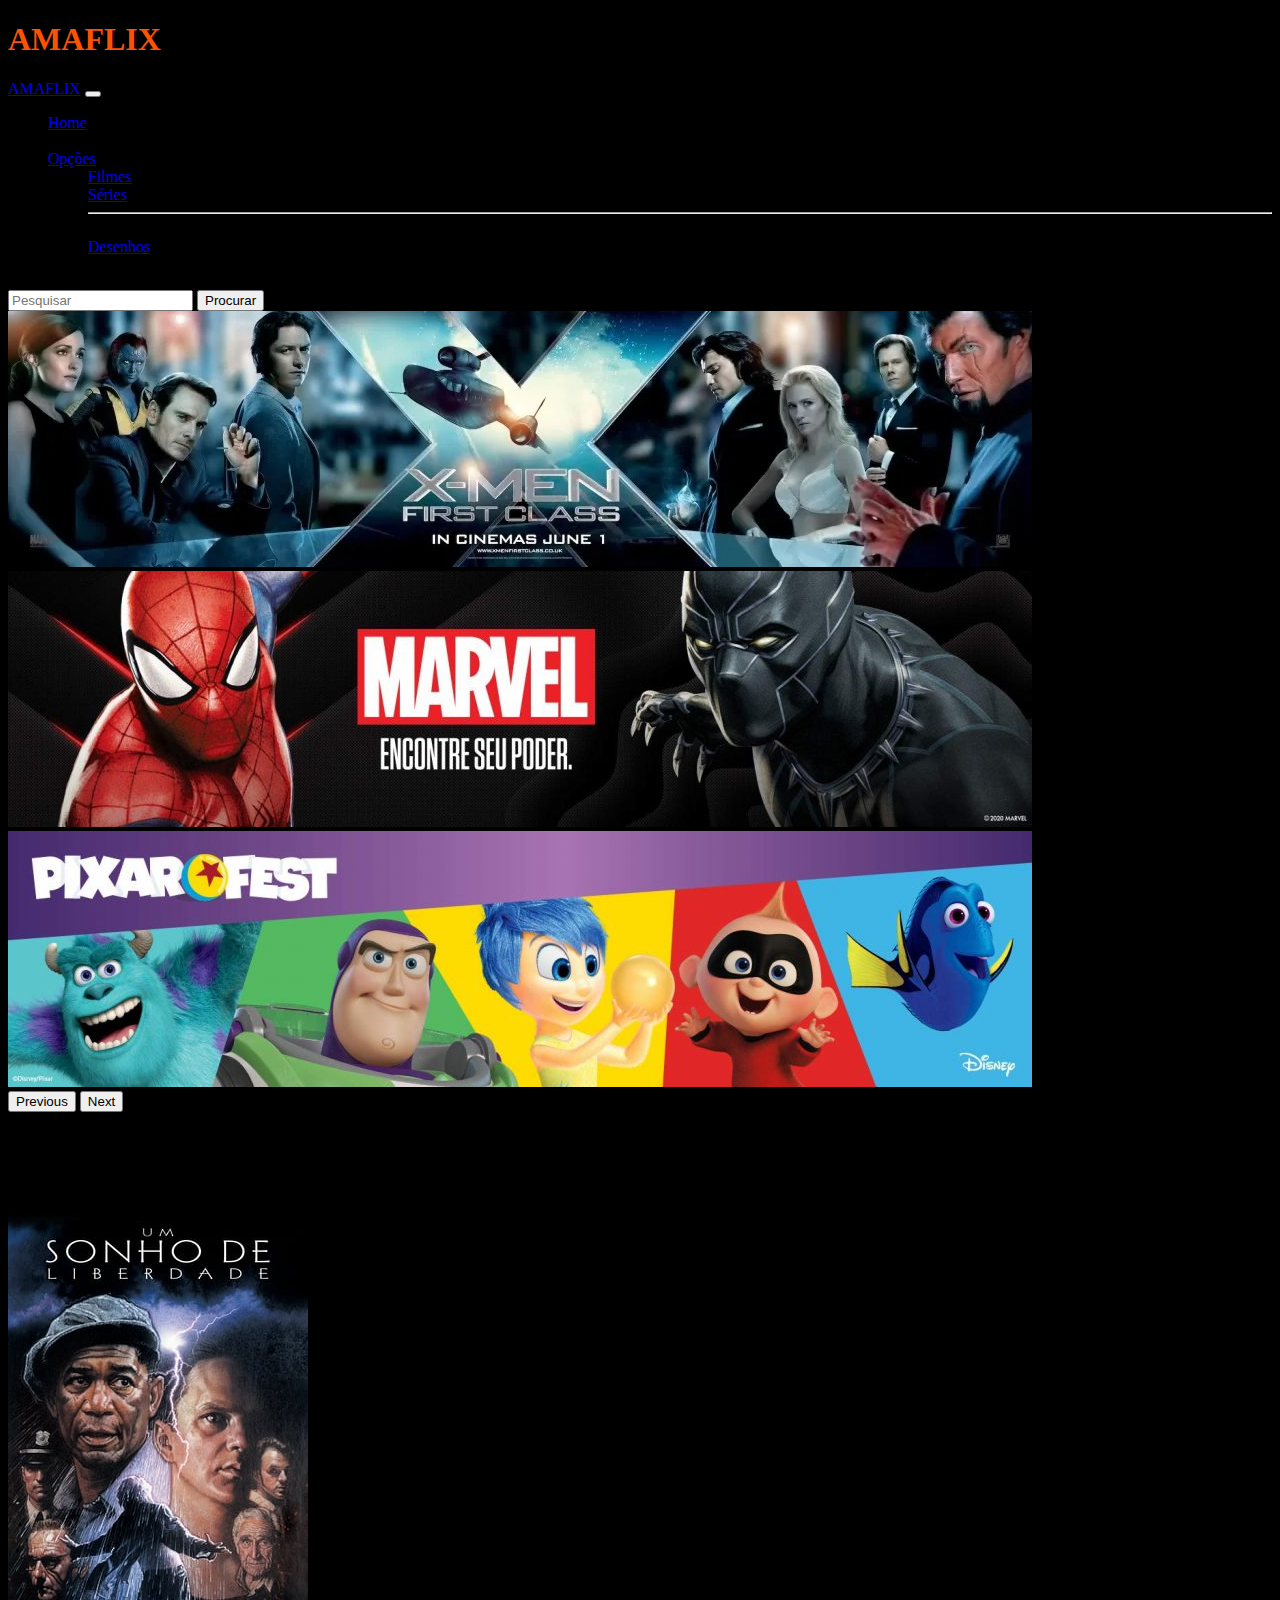
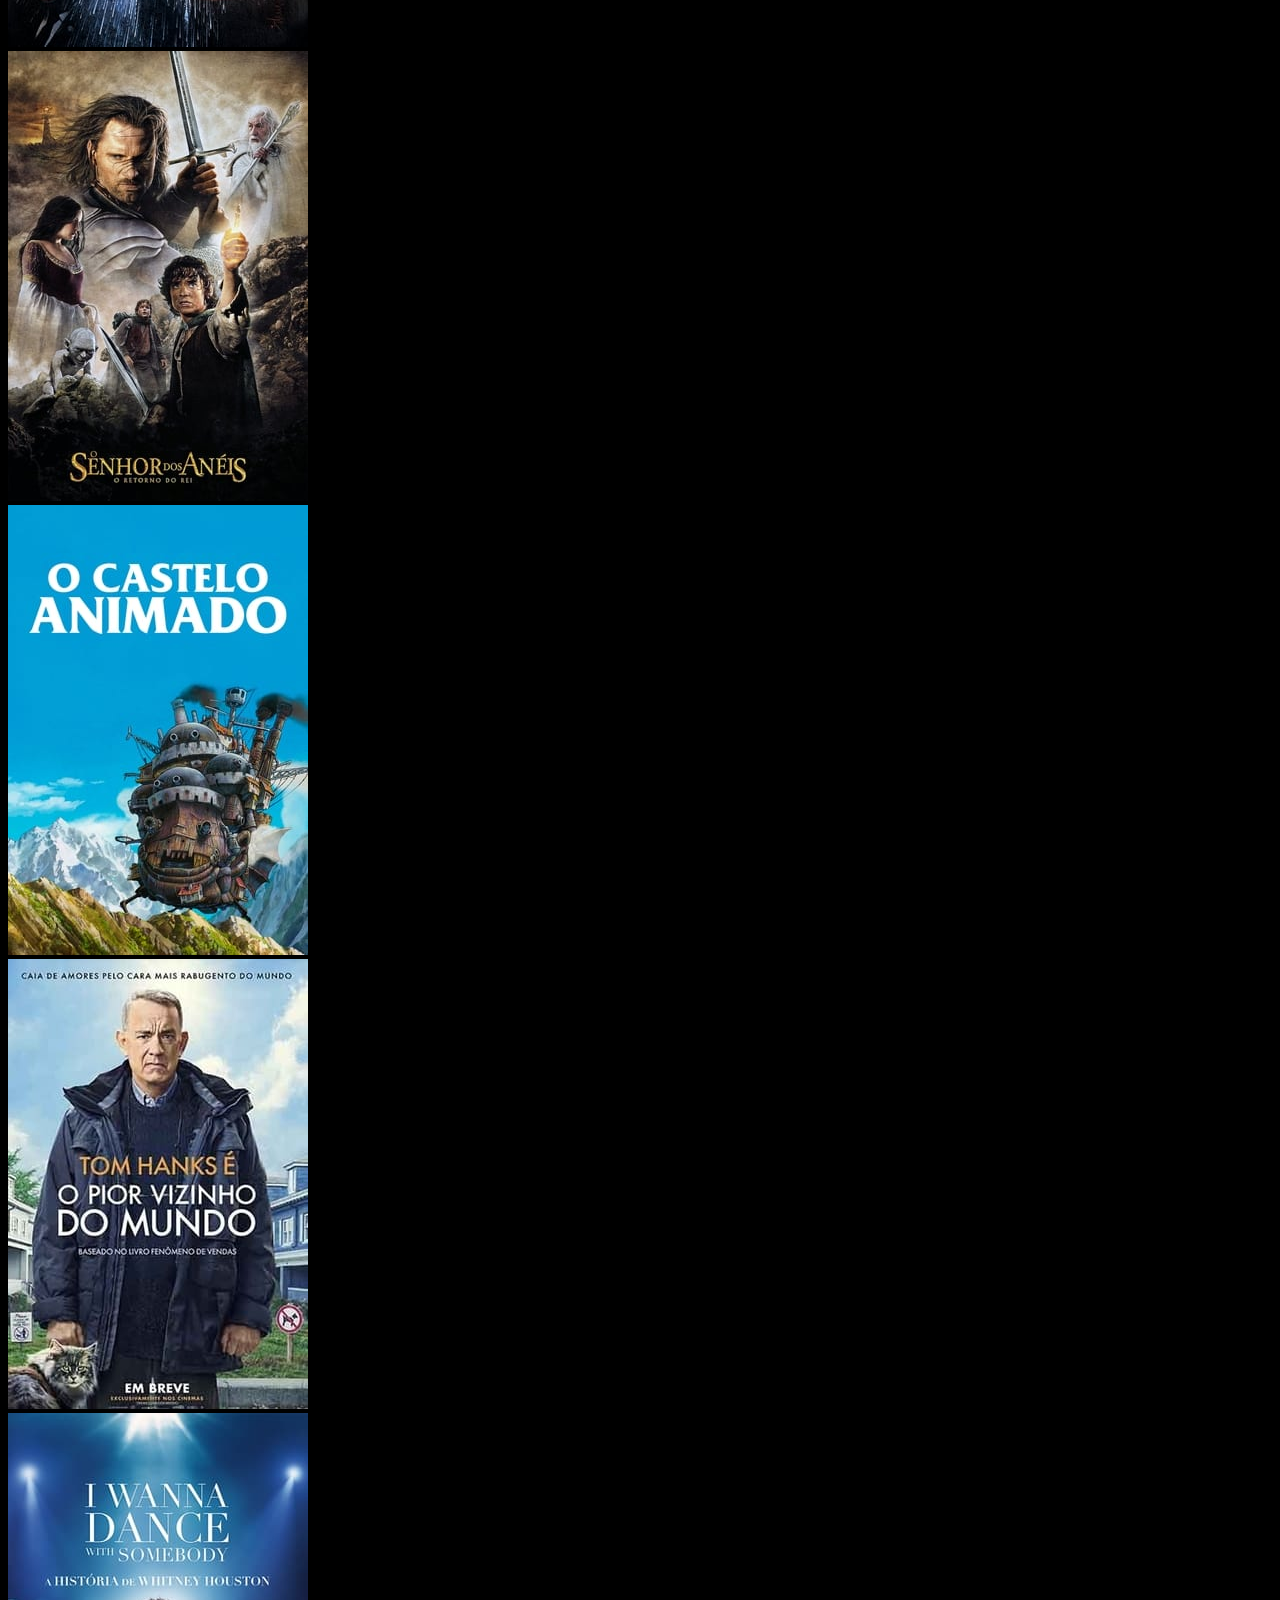
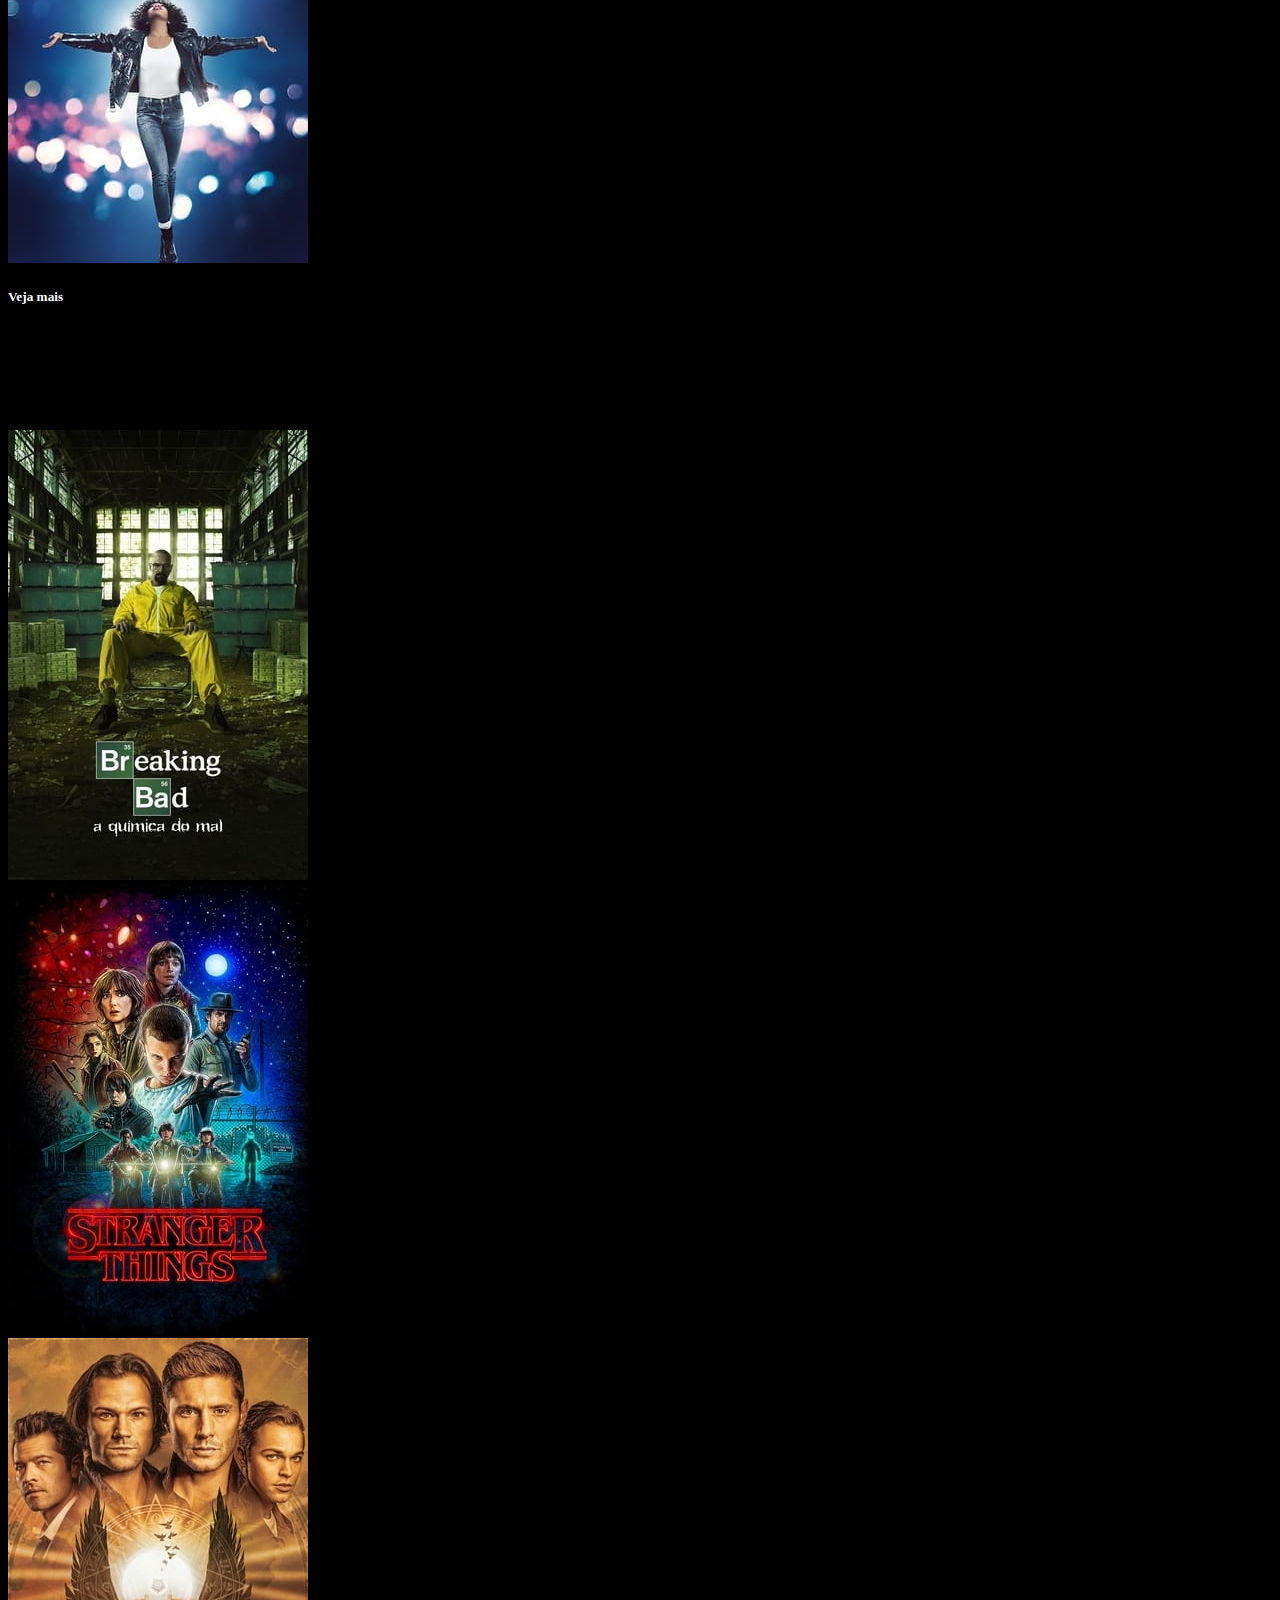
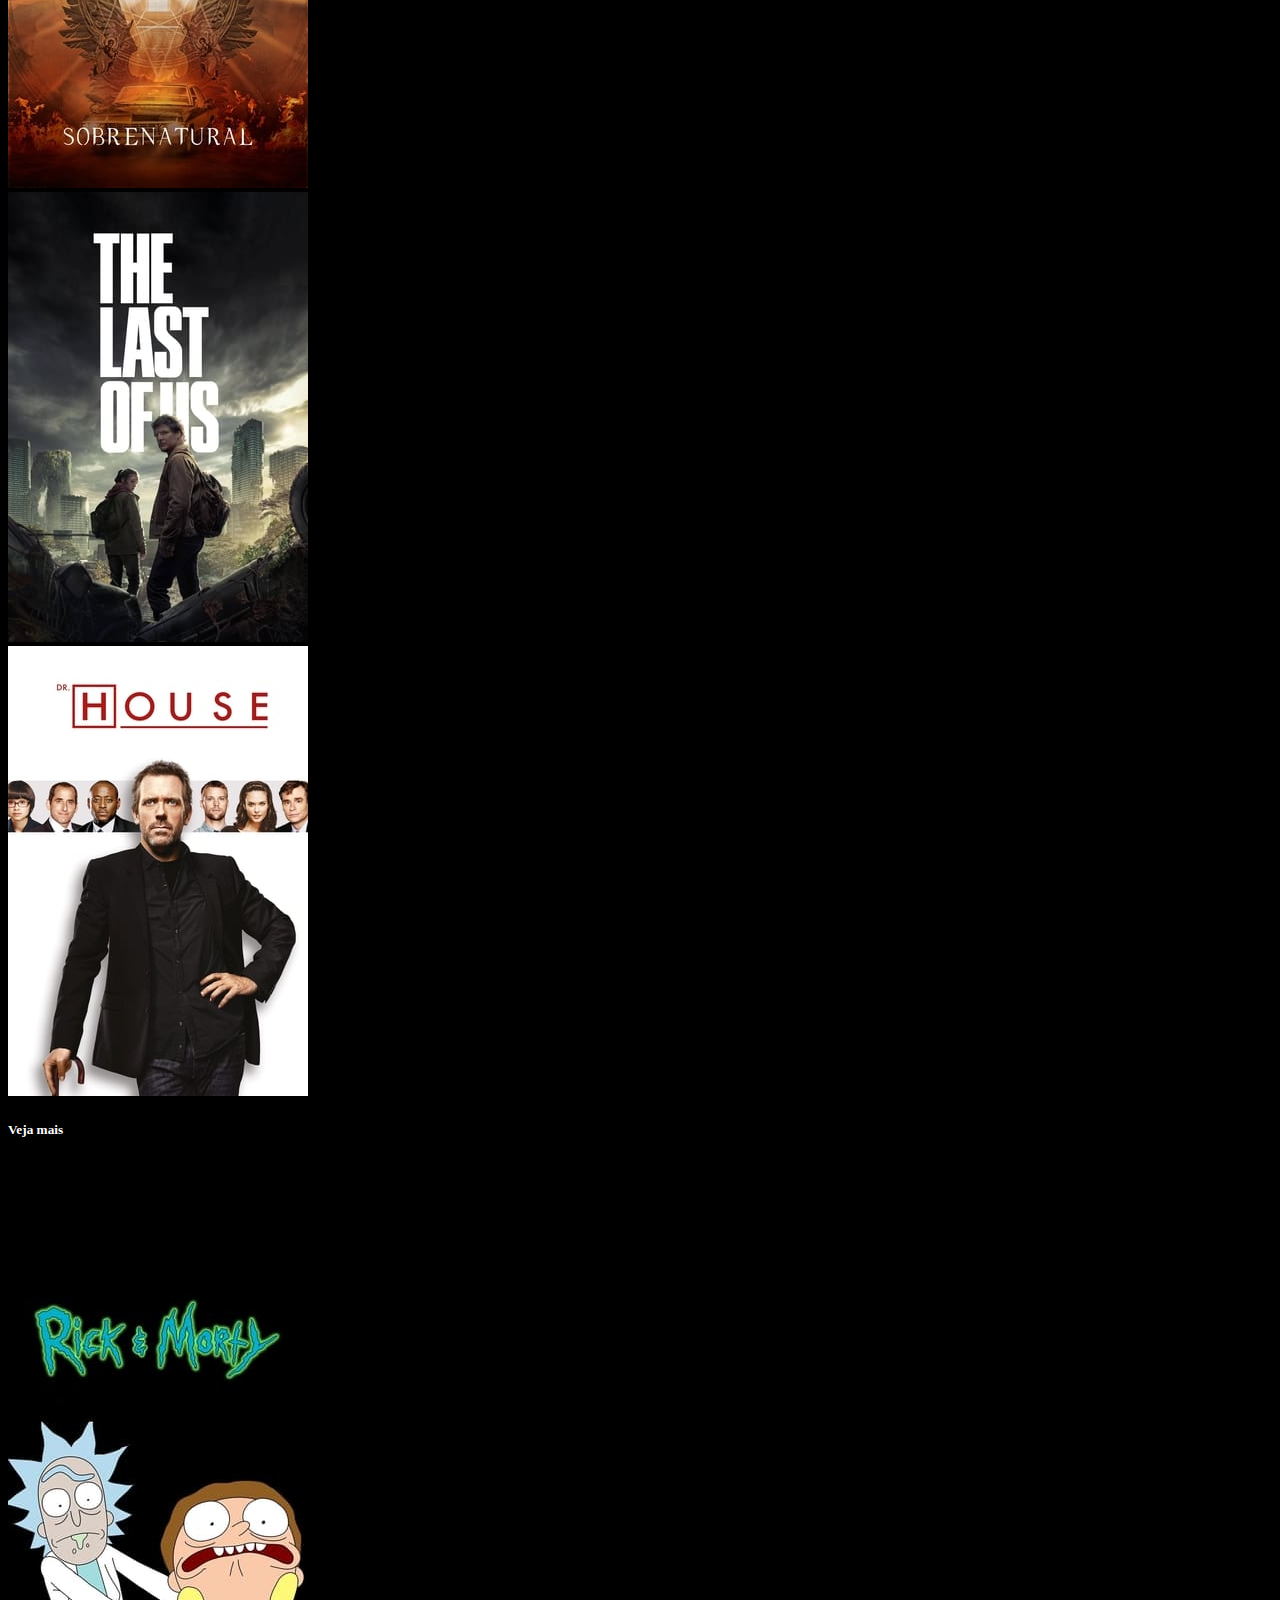
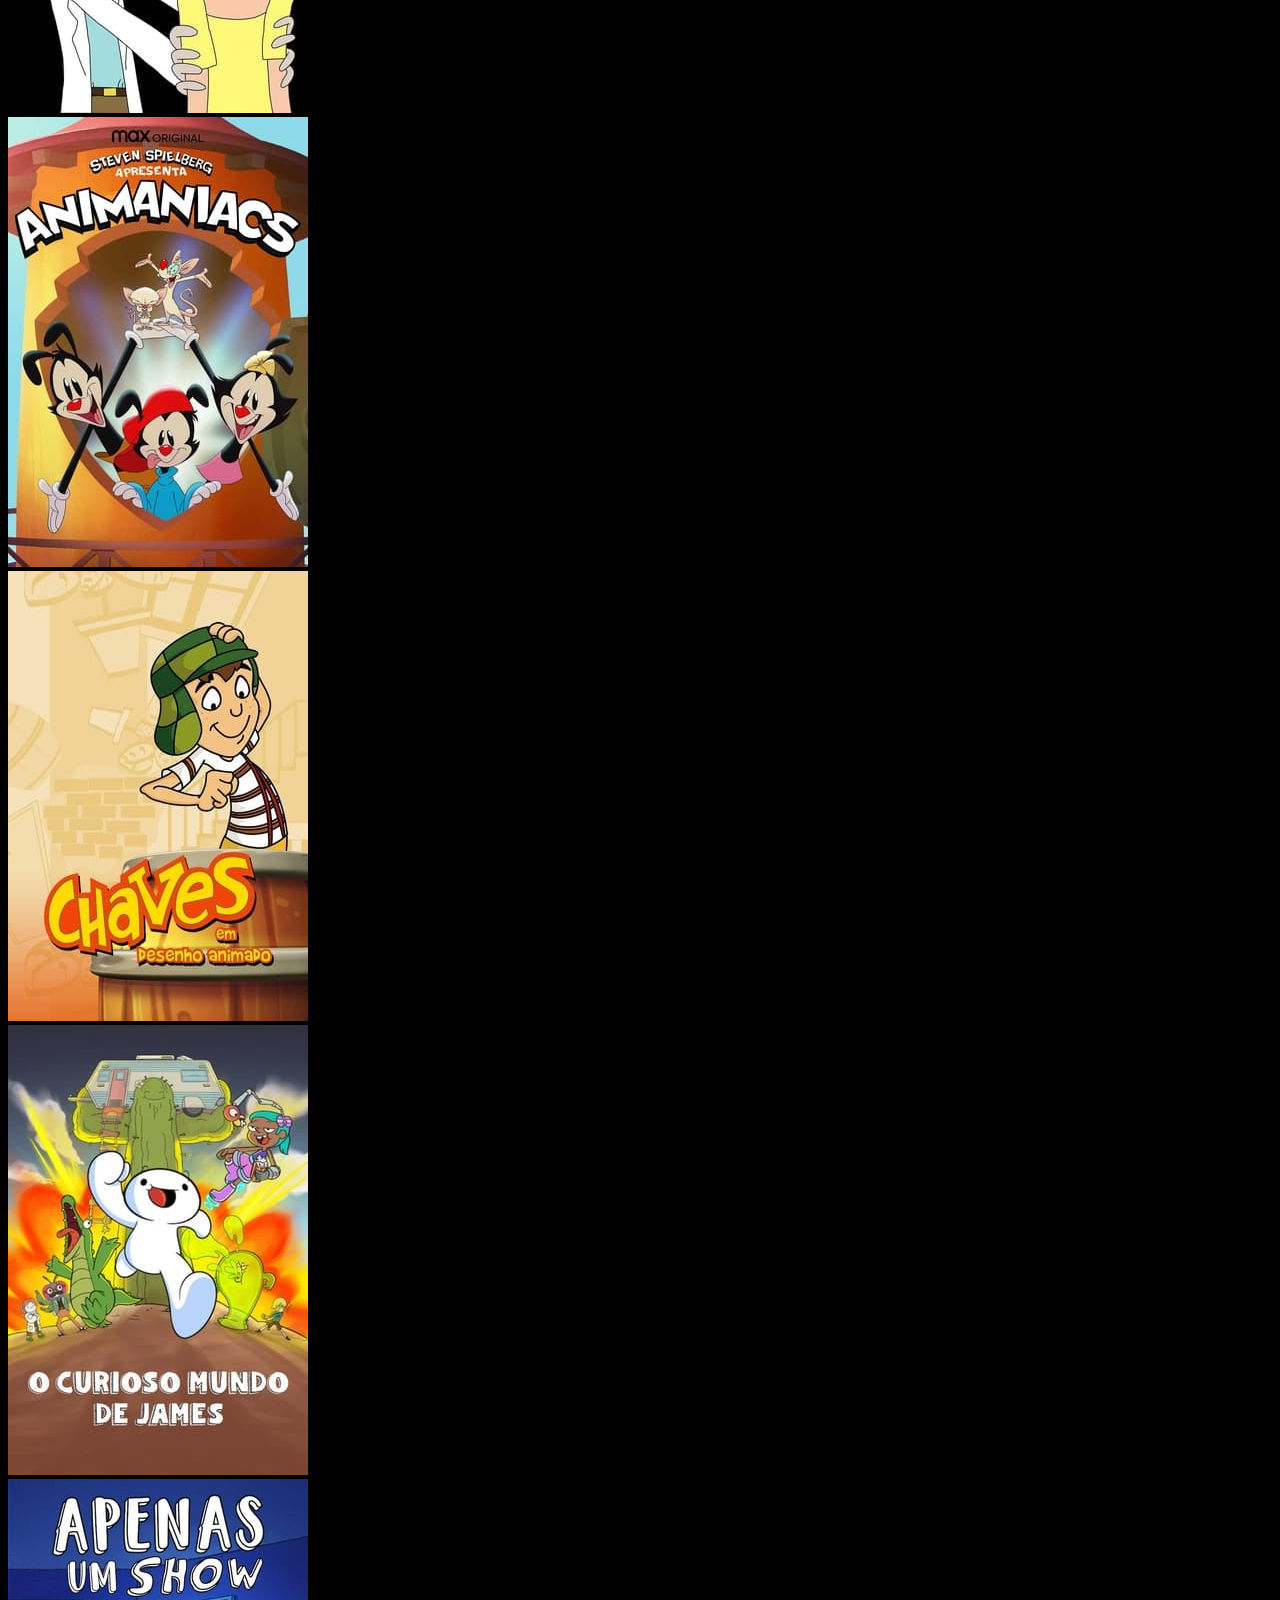
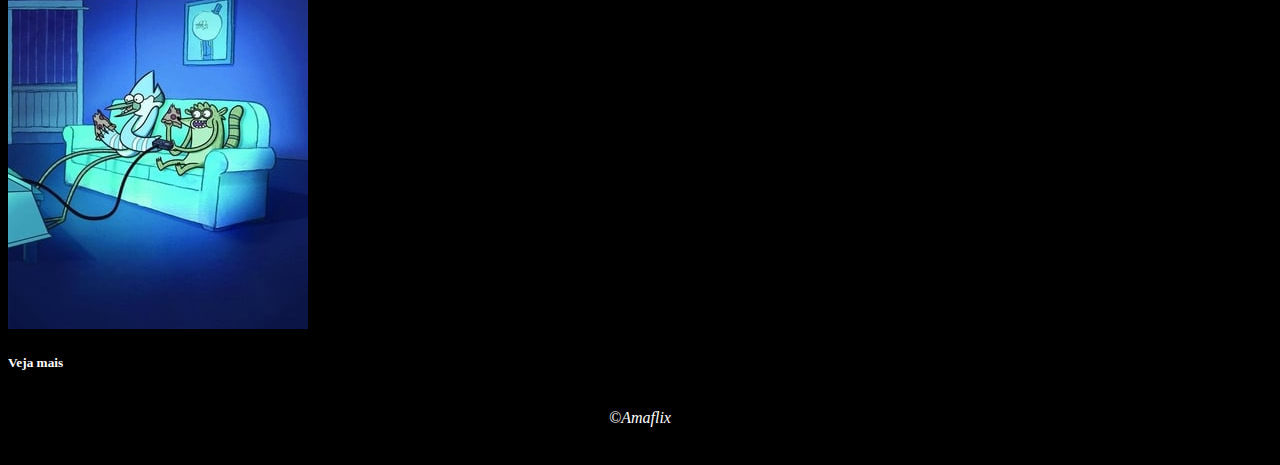
==== commit 8e1a2750: "habilitado o link de opção" ====
--- a/index.html
+++ b/index.html
@@ -12,6 +12,8 @@
    <title>Amaflix</title>
     
 </head>
+
+ 
 <body>
 
  <div class="none text-center">
@@ -30,26 +32,26 @@
             <a class="nav-link active" aria-current="page" href="#">Home</a>
           </li>
           <li class="nav-item">
-            <a class="nav-link" href="#">Link</a>
+            <a class="nav-link" href="#"></a>
           </li>
           <li class="nav-item dropdown">
             <a class="nav-link dropdown-toggle" href="#" role="button" data-bs-toggle="dropdown" aria-expanded="false">
               Opções
             </a>
             <ul class="dropdown-menu">
-              <li><a class="dropdown-item" href="#">Filmes</a></li>
-              <li><a class="dropdown-item" href="#">Séries</a></li>
+              <li><a class="dropdown-item" href="#filme">Filmes</a></li>
+              <li><a class="dropdown-item" href="#serie">Séries</a></li>
               <li><hr class="dropdown-divider"></li>
-              <li><a class="dropdown-item" href="#">Desenhos</a></li>
+              <li><a class="dropdown-item" href="#desenho">Desenhos</a></li>
             </ul>
           </li>
           <li class="nav-item">
-            <a class="nav-link disabled">Link</a>
+            <a class="nav-link disabled"></a>
           </li>
         </ul>
         <form class="d-flex" role="search">
-          <input class="form-control me-2" type="search" placeholder="Search" aria-label="Search">
-          <button class="btn btn-outline-success" type="submit">Search</button>
+          <input class="form-control me-2" type="search" placeholder="Pesquisar" aria-label="Search">
+          <button class="btn btn-outline-success" type="submit">Procurar</button>
         </form>
       </div>
     </div>
@@ -58,13 +60,13 @@
   <div id="carouselExampleAutoplaying" class="carousel slide" data-bs-ride="carousel">
     <div class="carousel-inner">
       <div class="carousel-item active">
-        <img src="" class="d-block w-100" alt="...">
+        <img src="imagem/b7c050f9-8a36-4aca-bd83-e870b4f998f3.jpeg" class="d-block w-100" alt="...">
       </div>
       <div class="carousel-item">
-        <img src="" class="d-block w-100" alt="...">
+        <img src="imagem/21049ea7-720c-4884-b44b-ead4399e9567.jpeg" class="d-block w-100" alt="...">
       </div>
       <div class="carousel-item">
-        <img src="..." class="d-block w-100" alt="...">
+        <img src="imagem/e0f3e3b1-7828-467e-bc2b-1994c878a3fa.jpeg" class="d-block w-100" alt="...">
       </div>
     </div>
     <button class="carousel-control-prev" type="button" data-bs-target="#carouselExampleAutoplaying" data-bs-slide="prev">
@@ -76,15 +78,17 @@
       <span class="visually-hidden">Next</span>
     </button>
   </div>
+    
+     <br>
 
- <div class="container text-light">
+ <div class="container text-light" id="filme">
     <h2>FILMES</h2>
  </div>
 
  <div class="container">
     <div class="row">
         <div class="col">
-            <img src="imagem/umX3lBhHoTV7Lsci140Yr8VpXyN.jpg" class="img-fluid" alt="...">
+           <img src="imagem/umX3lBhHoTV7Lsci140Yr8VpXyN.jpg" class="img-fluid"  alt="...">
         </div>
         <div class="col">
             <img src="imagem/izPNMzffsgZUvlbiYlPxjFr3TAa.jpg" class="img-fluid" alt="...">
@@ -102,11 +106,14 @@
         </div>
 
     </div>
+    
+     <div class="categoria"><a href=""><h5>Veja mais</h5></a></div>   
  </div>
+
    
       <br><br>
 
-    <div class="container text-light">
+    <div class="container text-light" id="serie">
          <h2>SÉRIES</h2>
  </div>
        
@@ -133,13 +140,13 @@
                 <div class="col">
                     <img src="imagem/lW7MvZ4m49IUj2UrUu4z0xVVl81.jpg" class="img-fluid" alt="...">
                 </div> 
-              
+                <div class="categoria"><a href=""><h5>Veja mais</h5></a></div>   
        </div>
 
 
        <br><br>
 
-       <div class="container text-light">
+       <div class="container text-light" id="desenho">
             <h2>DESENHOS</h2>
     </div>
           
@@ -166,12 +173,14 @@
             <div class="col">
               <img src="imagem/sTvXT5aXXD6S8QWqnbDnkMX1DCD.jpg" class="img-fluid" alt="...">
           </div>
-           
+
+          <div class="categoria"><a href=""><h5>Veja mais</h5></a></div> 
           </div>
 
           <footer>
             <p>&copy;Amaflix</p>
         </footer>
          
+       
 </body>
 </html>--- a/style.css
+++ b/style.css
@@ -7,6 +7,21 @@
     color: #fc5203;
 }
 
+.categoria a{
+    text-decoration: none;
+    color: white;
+}
+
+img{
+    cursor: pointer;
+}
+
+img:hover{
+    border: 5px solid #74e30c;
+    zoom: 100%;
+    border-radius: 20px;
+
+}
 footer{
     color: white;
     text-align: center;
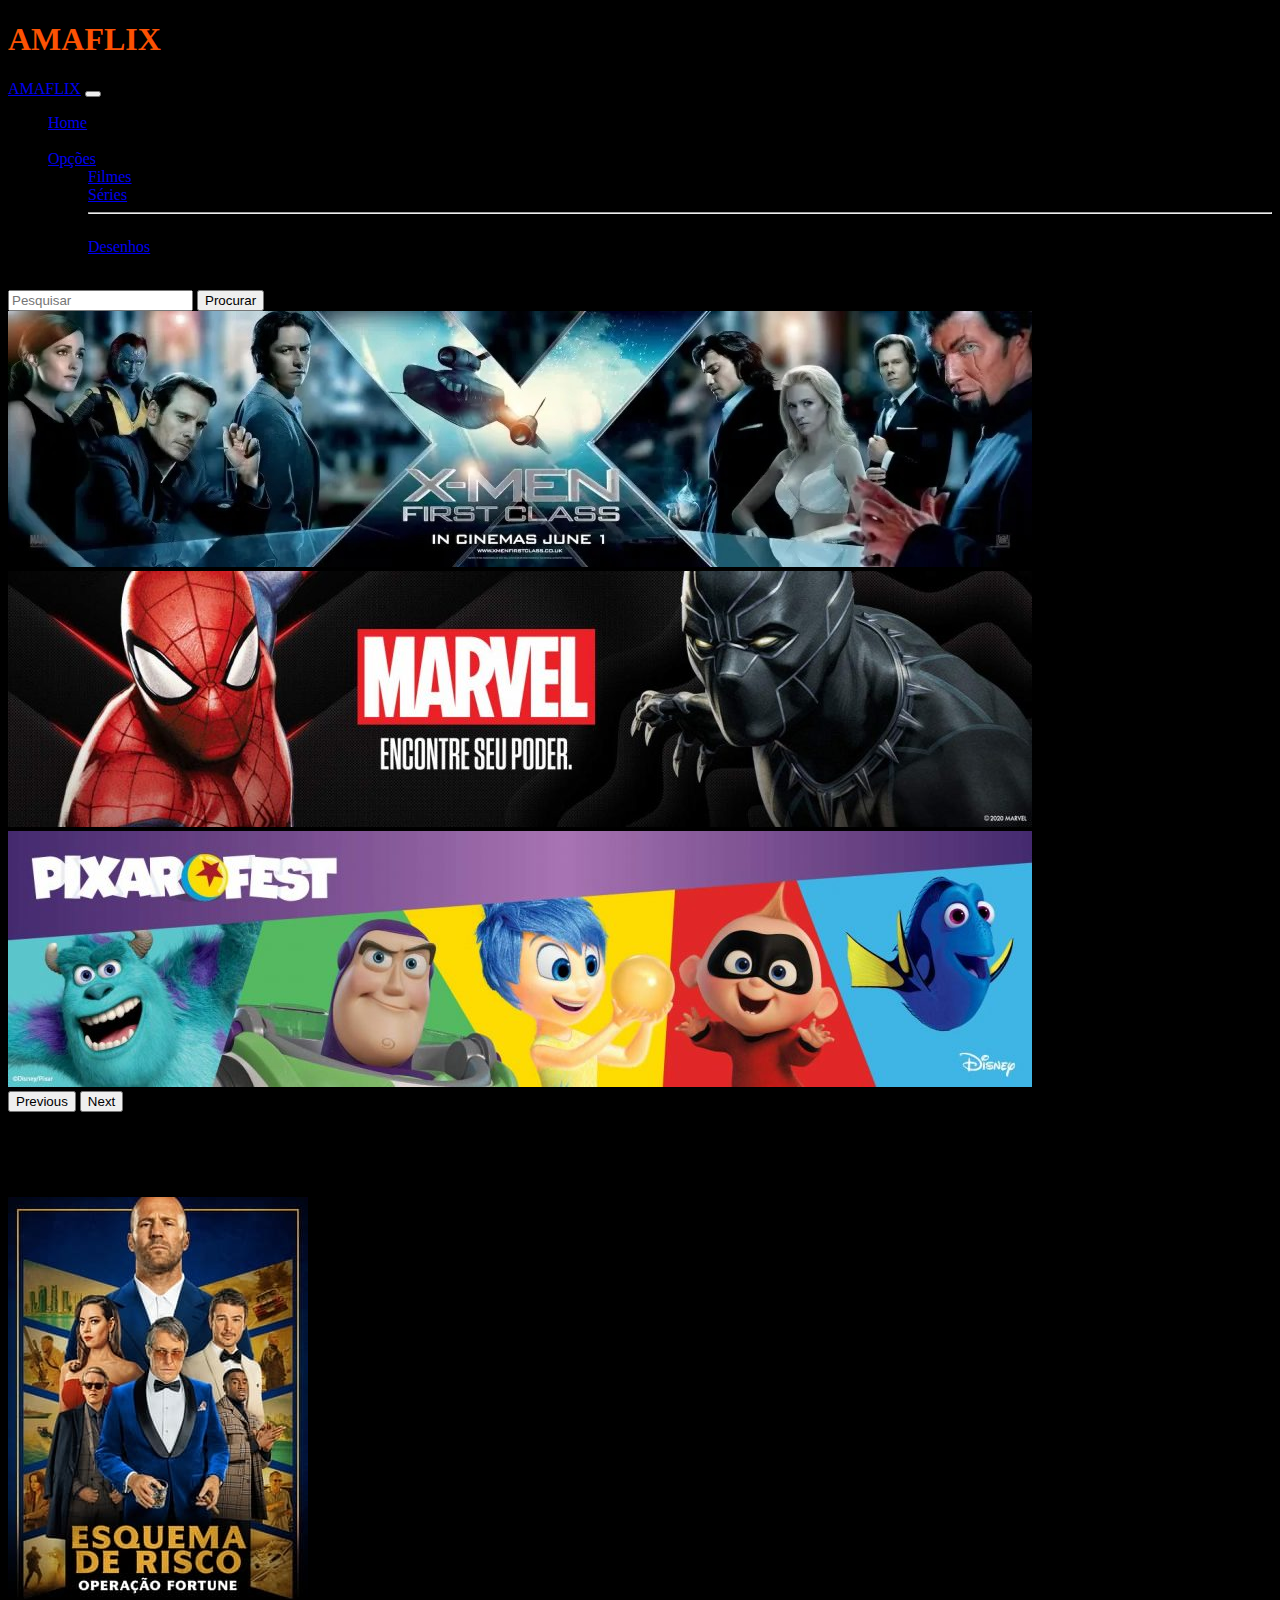
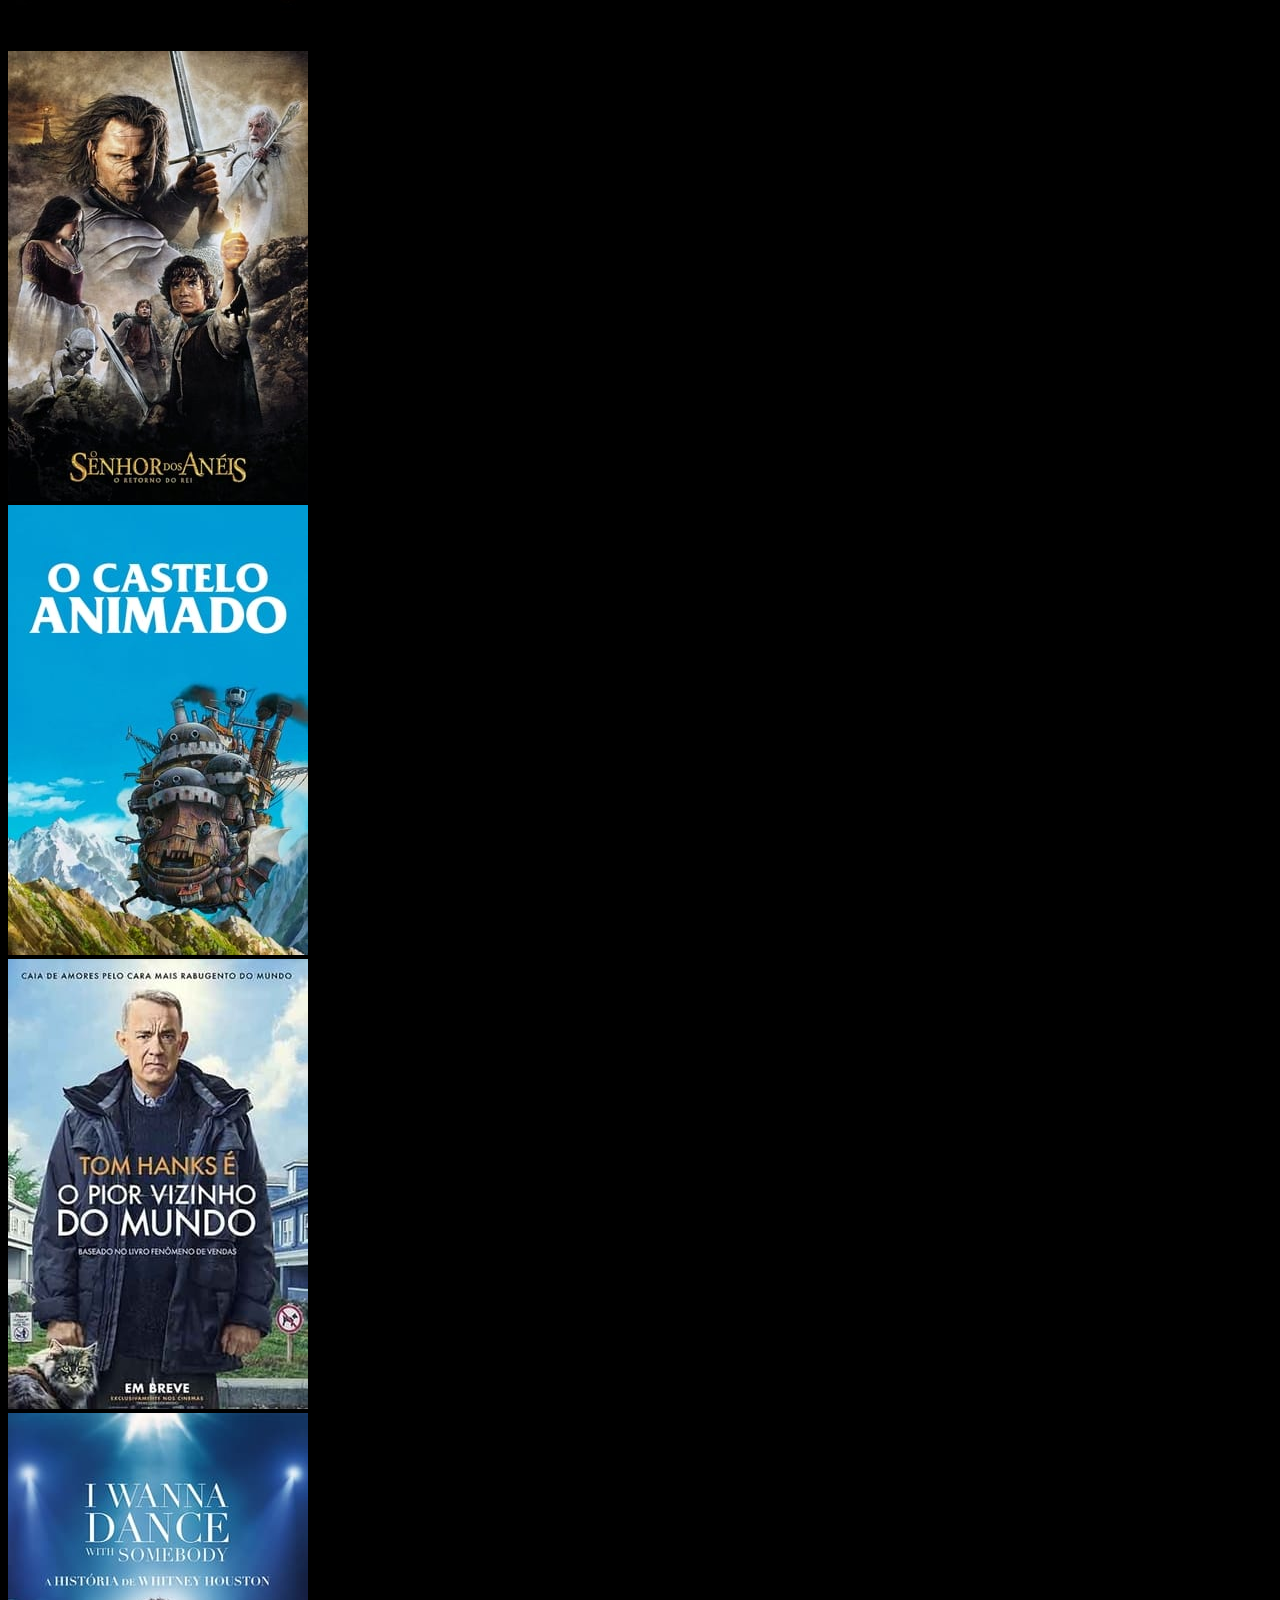
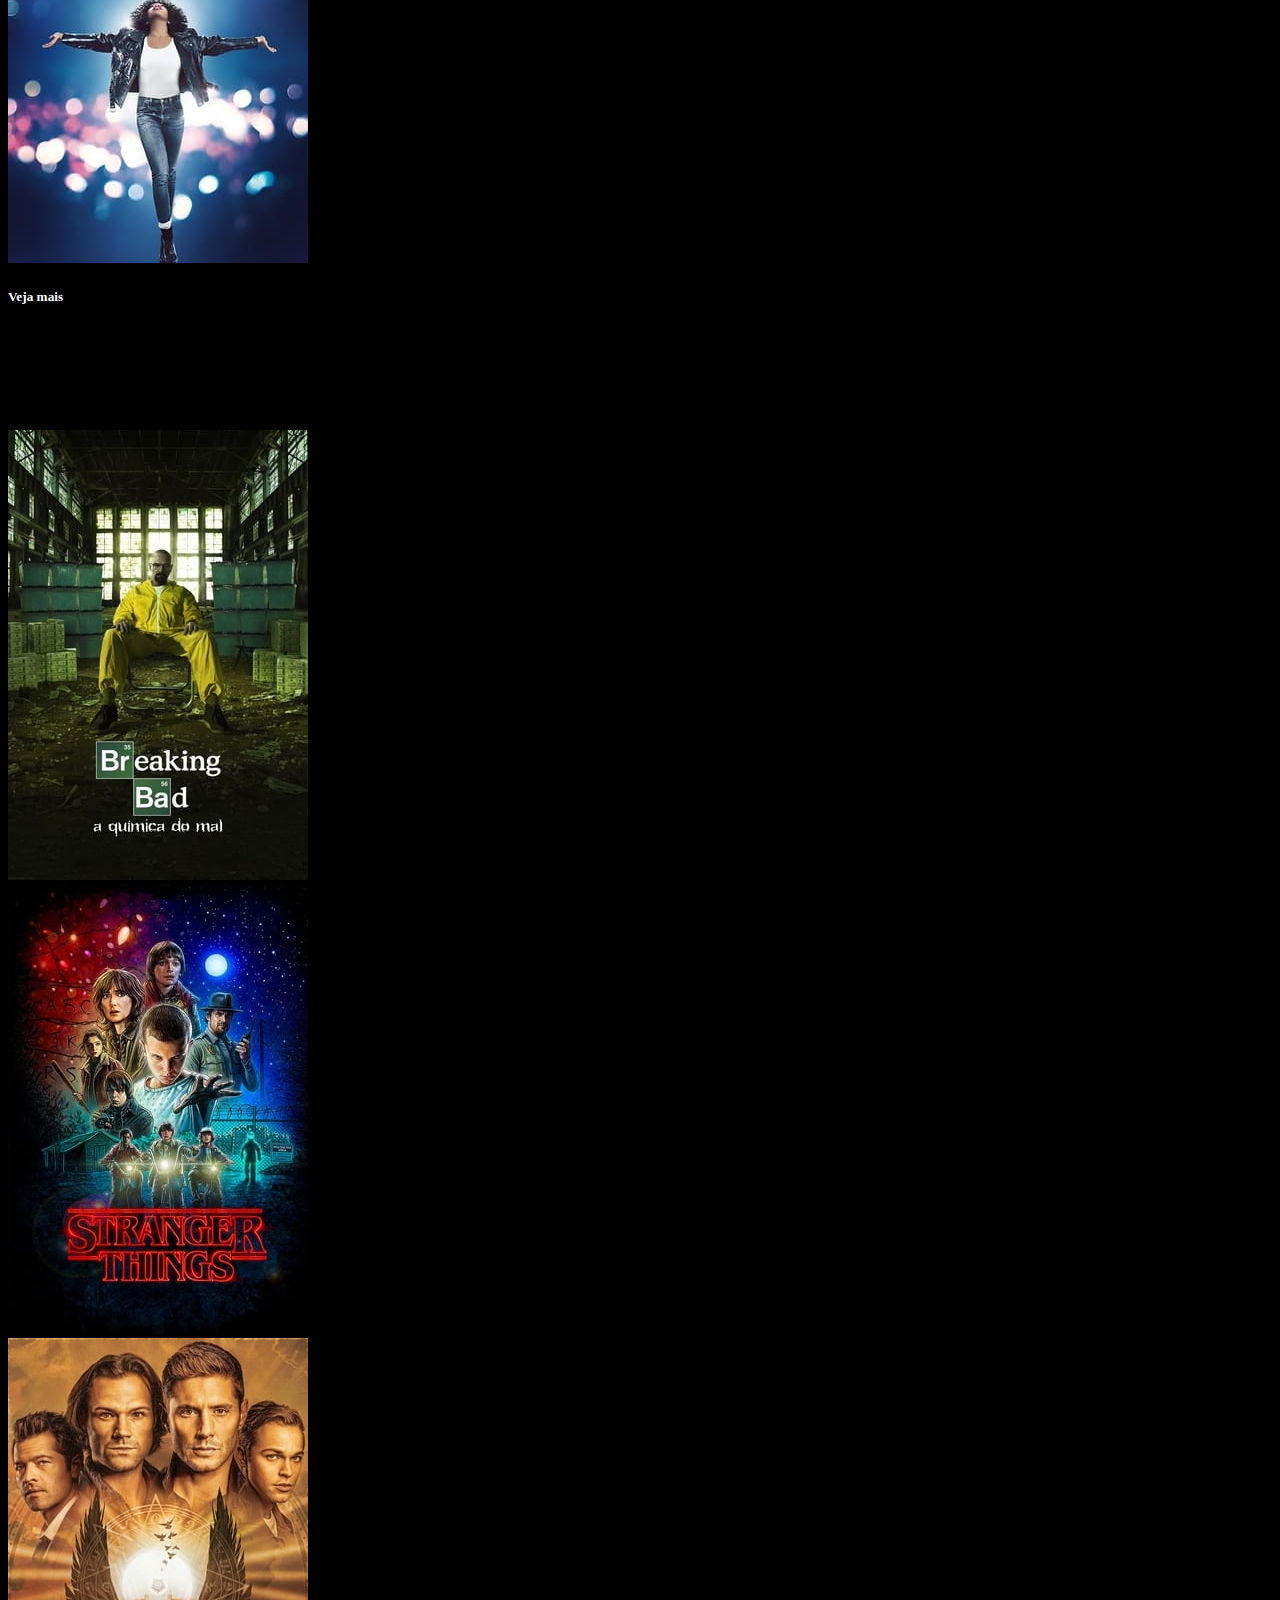
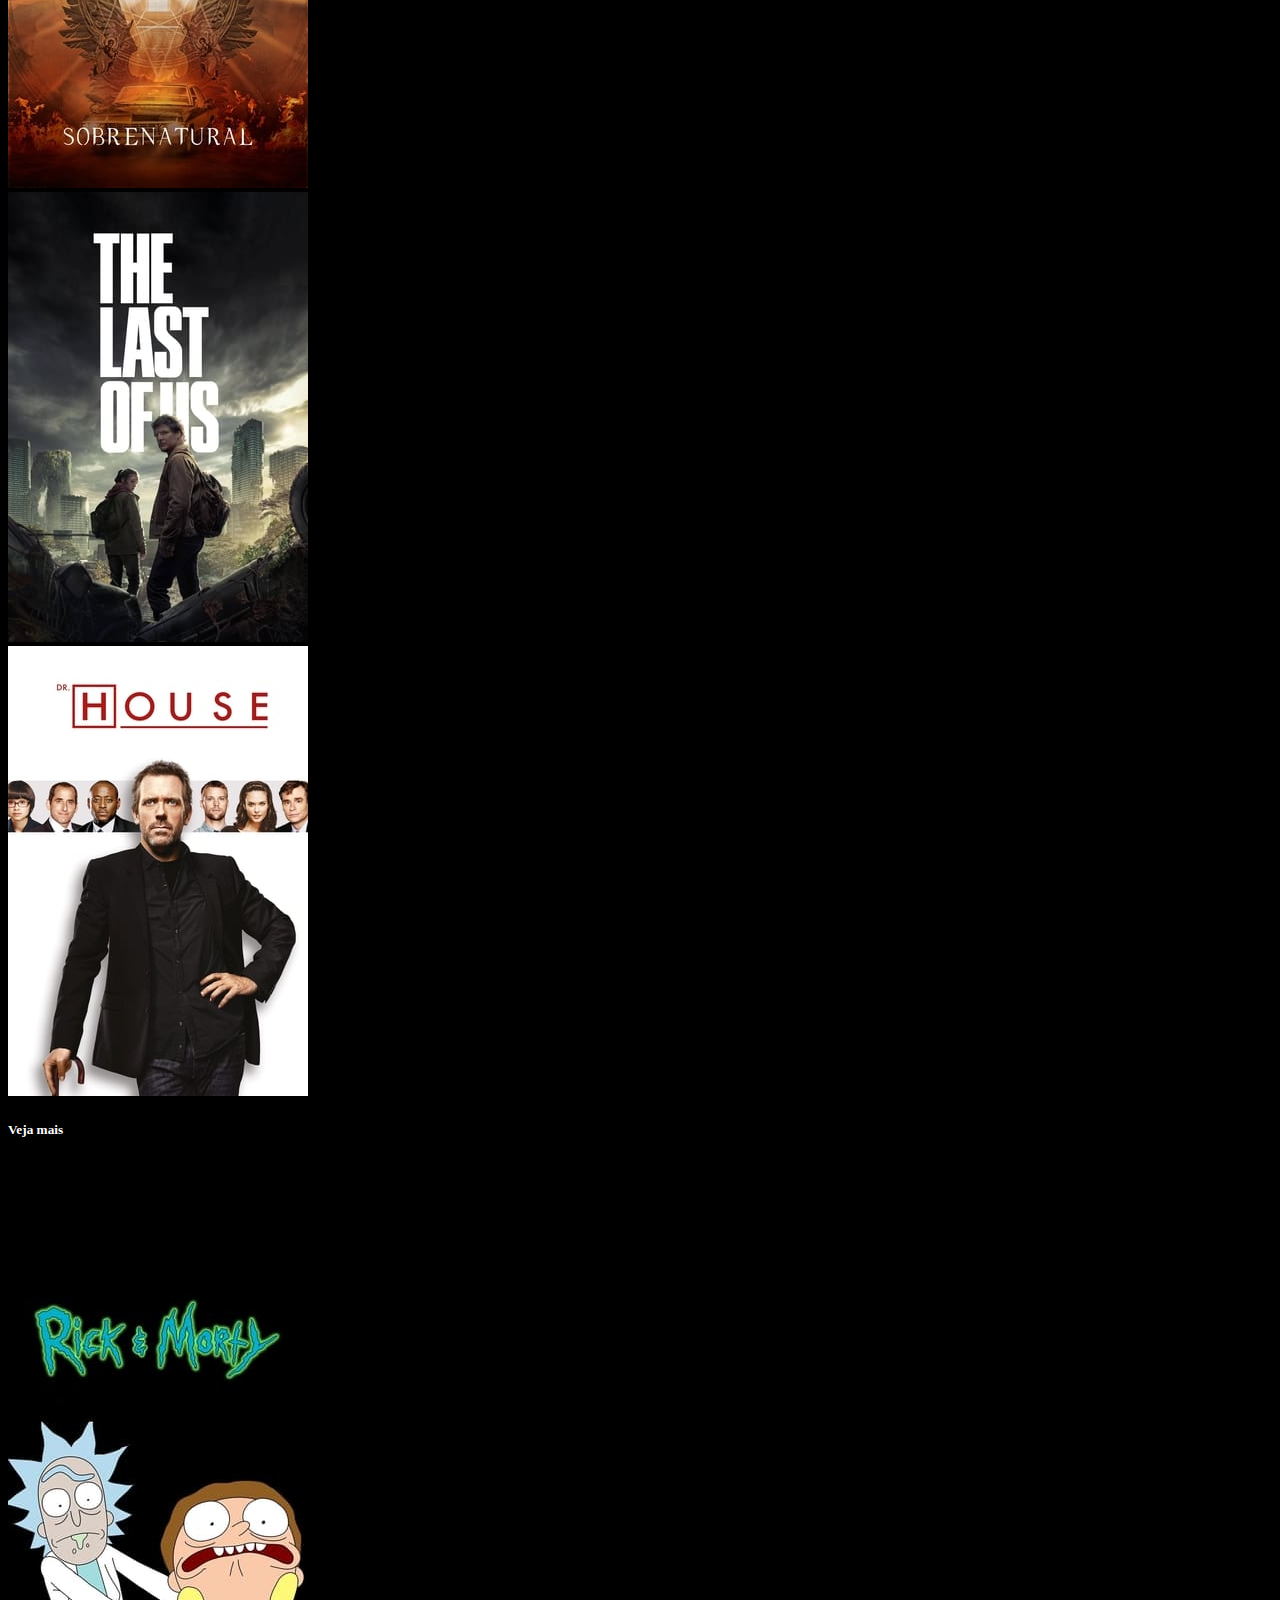
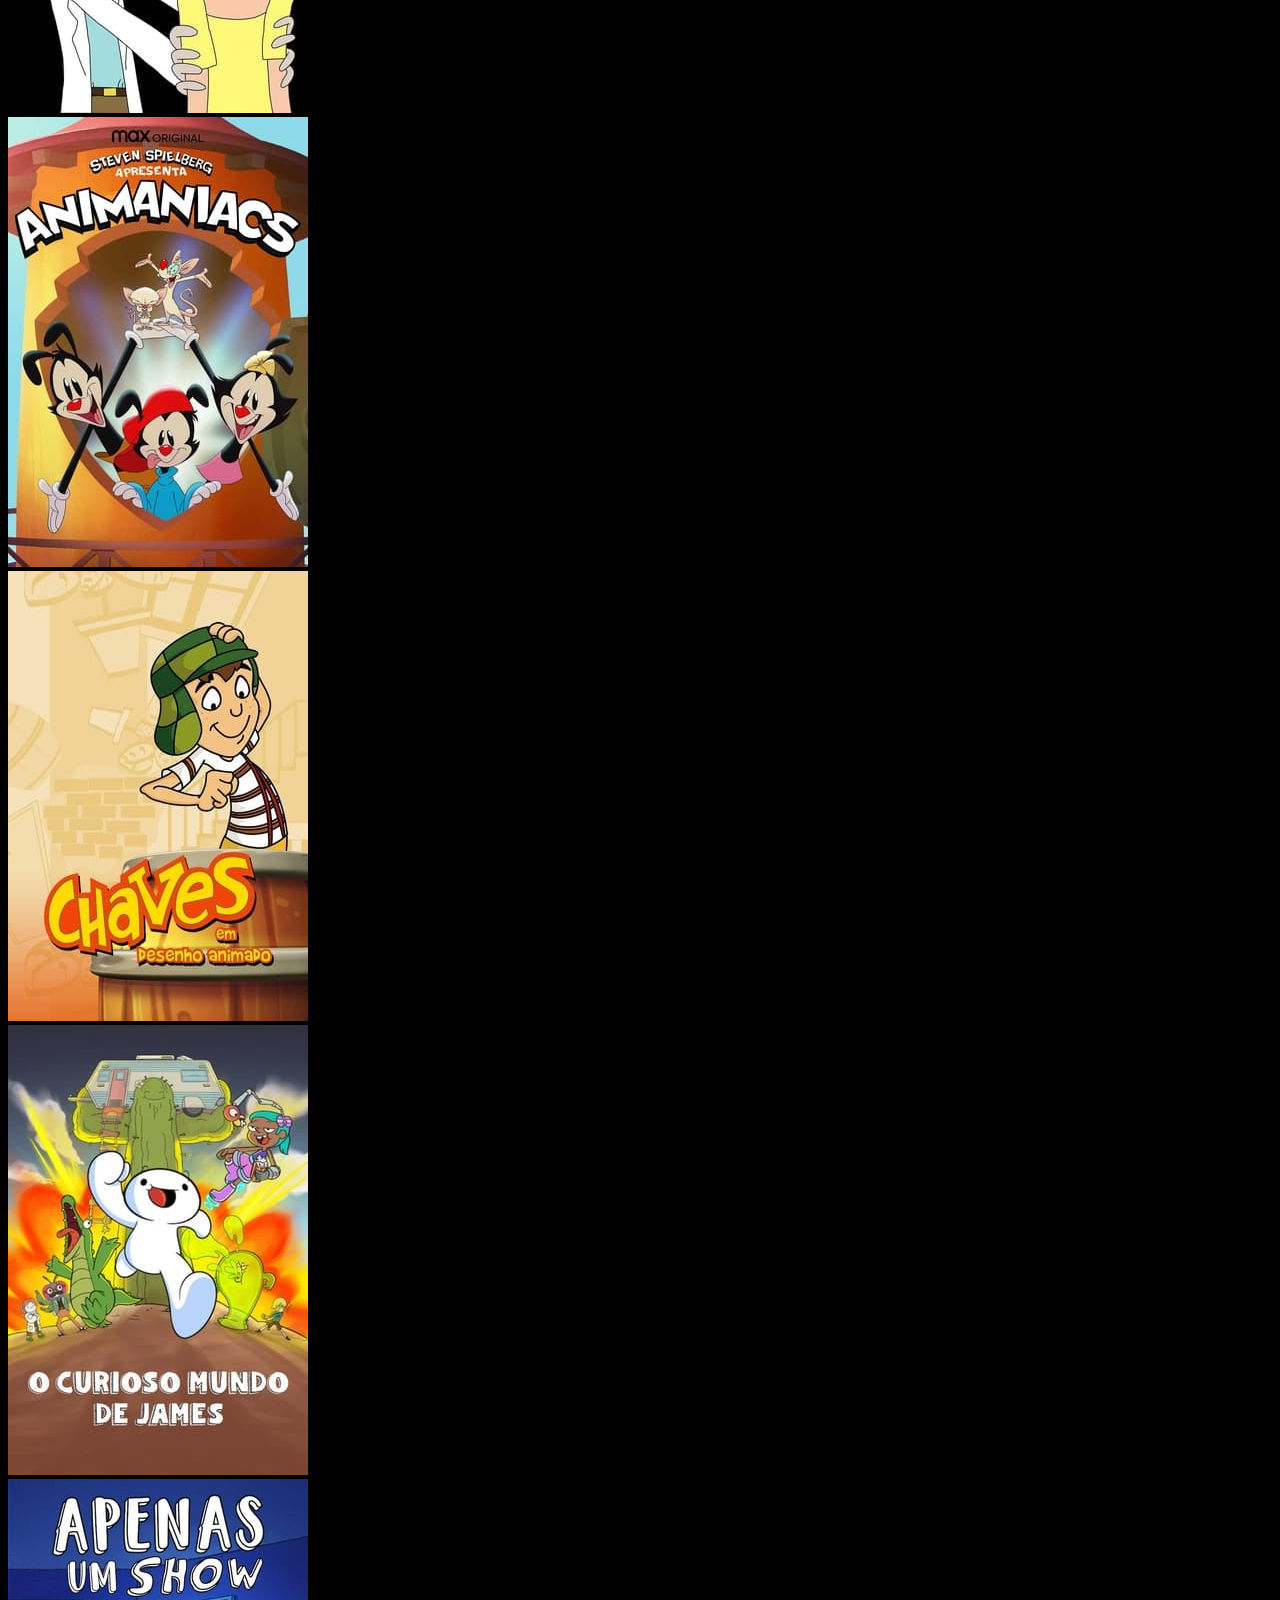
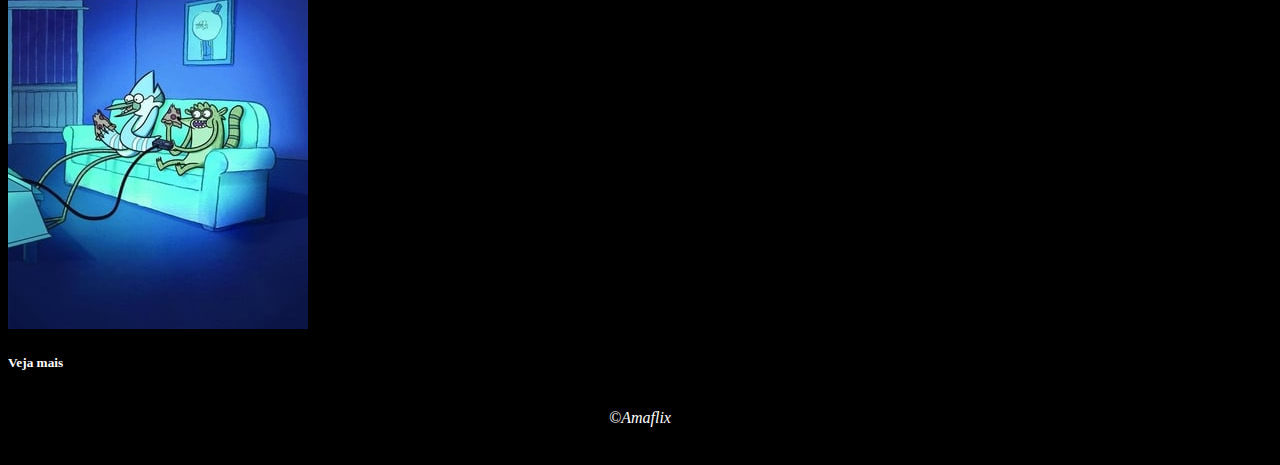
==== commit a958d46b: "Fiz a extensão da página só de filmes, começando a fazer a página de séries" ====
--- a/index.html
+++ b/index.html
@@ -88,7 +88,7 @@
  <div class="container">
     <div class="row">
         <div class="col">
-           <img src="imagem/umX3lBhHoTV7Lsci140Yr8VpXyN.jpg" class="img-fluid"  alt="...">
+           <img src="imagem/fLxXvMcpsK8fGKguP3wZ7Urb2ao.jpg" class="img-fluid"  alt="...">
         </div>
         <div class="col">
             <img src="imagem/izPNMzffsgZUvlbiYlPxjFr3TAa.jpg" class="img-fluid" alt="...">
@@ -107,13 +107,13 @@
 
     </div>
     
-     <div class="categoria"><a href=""><h5>Veja mais</h5></a></div>   
+     <div class="categoria"><a href="filmes.html"><h5>Veja mais</h5></a></div>   
  </div>
 
    
       <br><br>
 
-    <div class="container text-light" id="serie">
+    <div class="container text-light" id="cont">
          <h2>SÉRIES</h2>
  </div>
        
@@ -140,7 +140,7 @@
                 <div class="col">
                     <img src="imagem/lW7MvZ4m49IUj2UrUu4z0xVVl81.jpg" class="img-fluid" alt="...">
                 </div> 
-                <div class="categoria"><a href=""><h5>Veja mais</h5></a></div>   
+                <div class="categoria"><a href="series.html"><h5>Veja mais</h5></a></div>   
        </div>
 
 
@@ -174,7 +174,7 @@
               <img src="imagem/sTvXT5aXXD6S8QWqnbDnkMX1DCD.jpg" class="img-fluid" alt="...">
           </div>
 
-          <div class="categoria"><a href=""><h5>Veja mais</h5></a></div> 
+          <div class="categoria"><a href="contato.html"><h5>Veja mais</h5></a></div> 
           </div>
 
           <footer>
